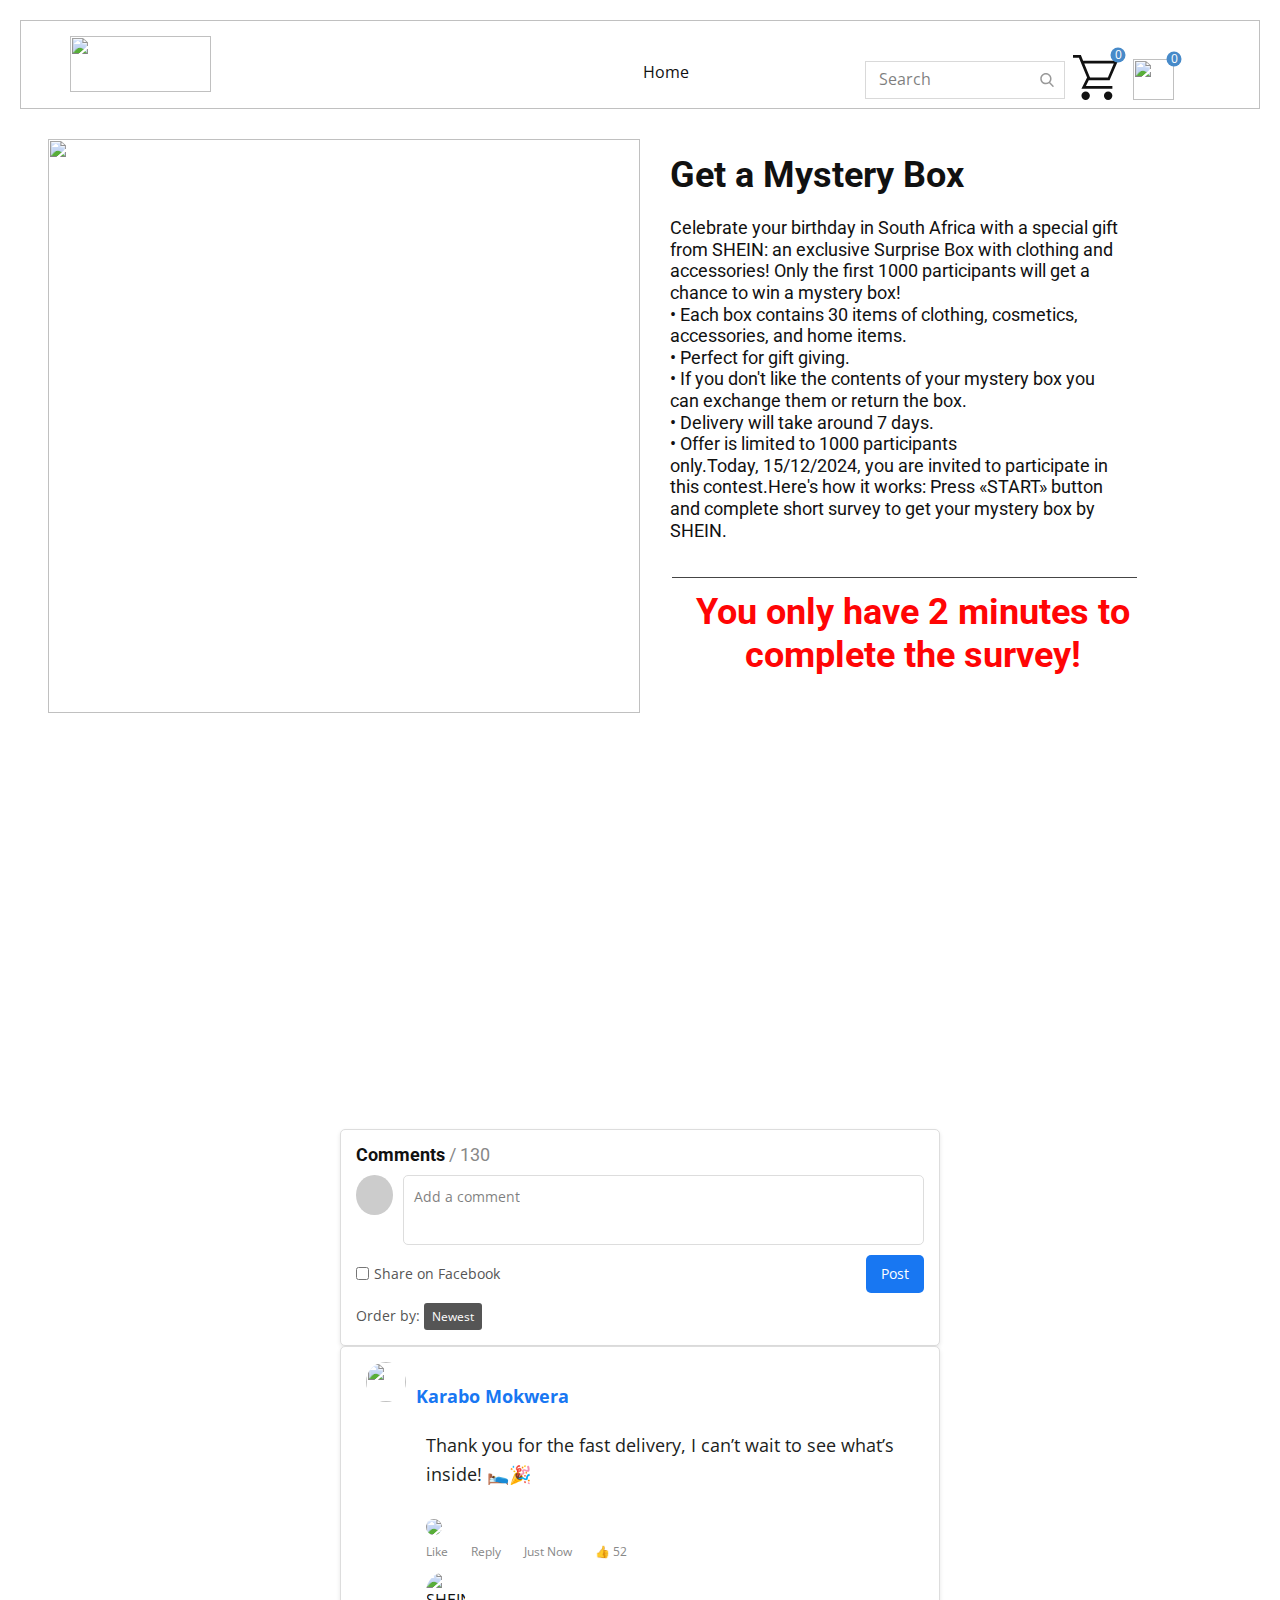
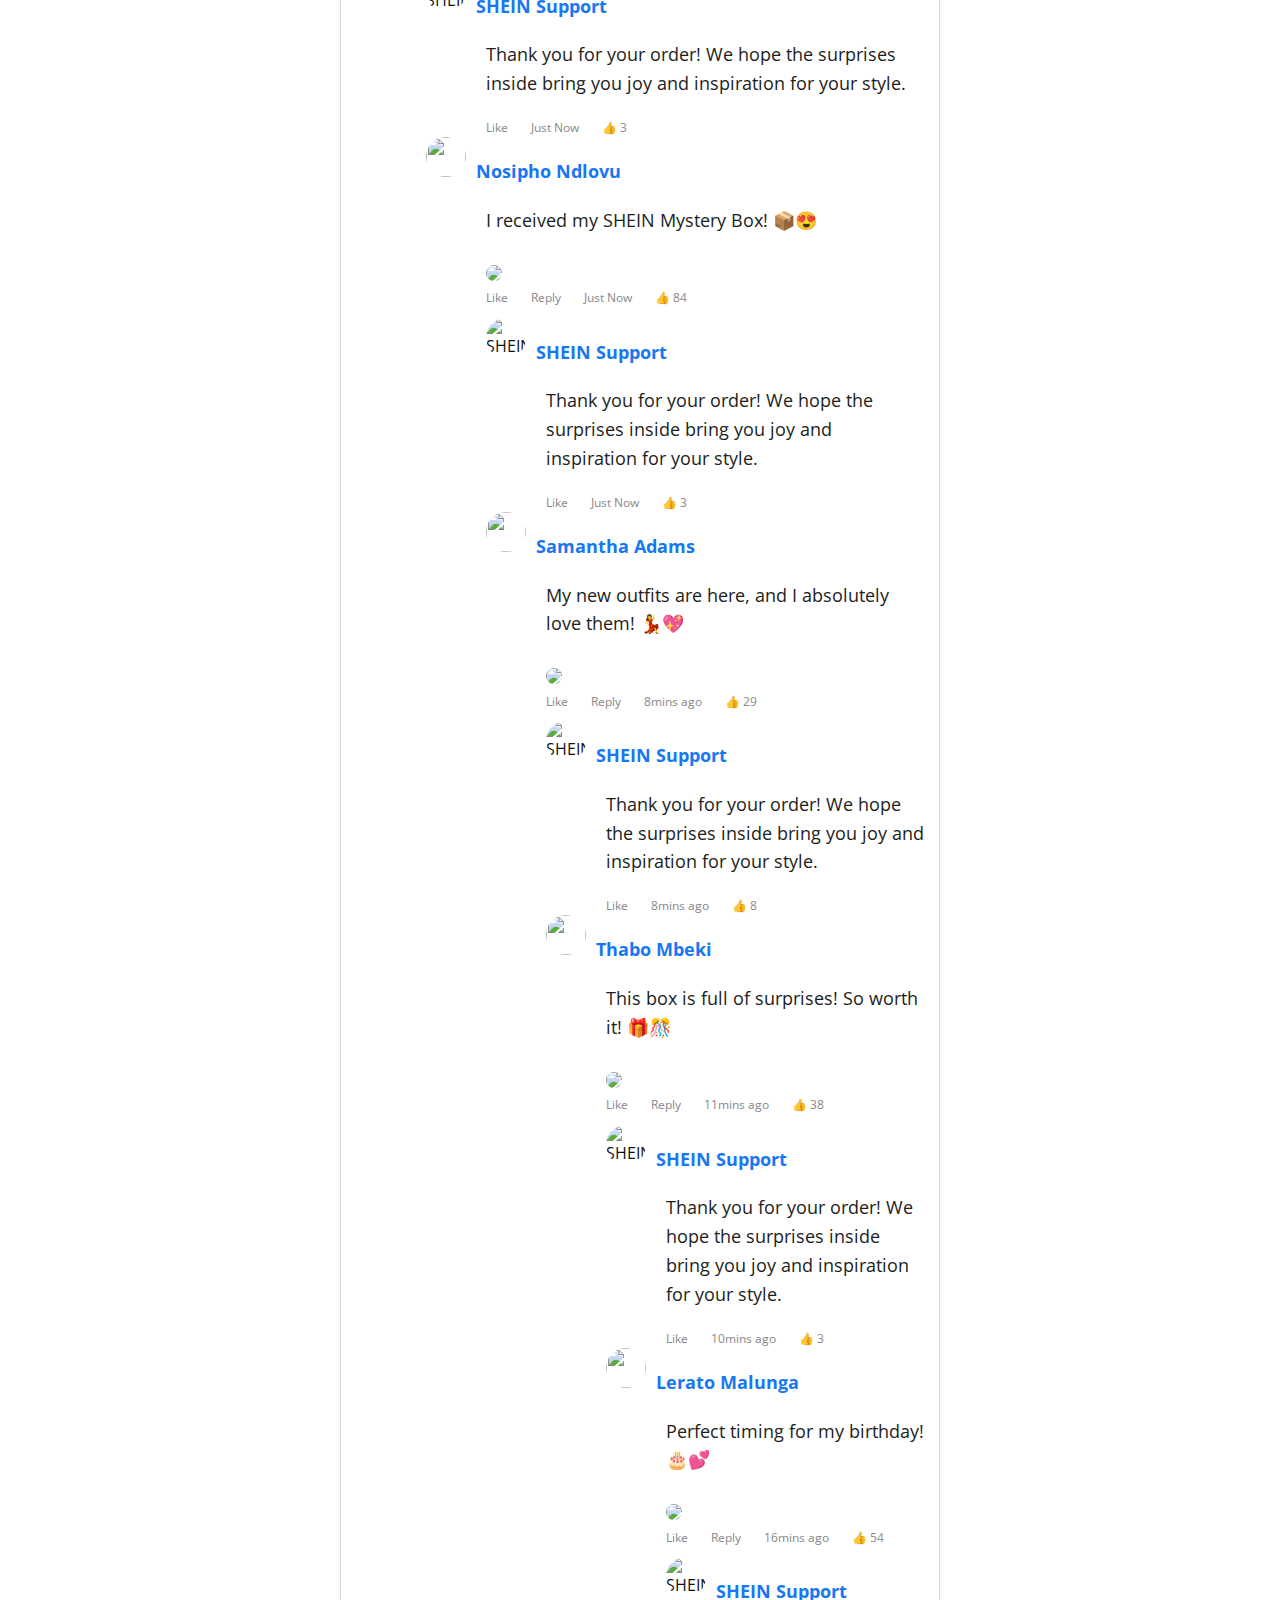
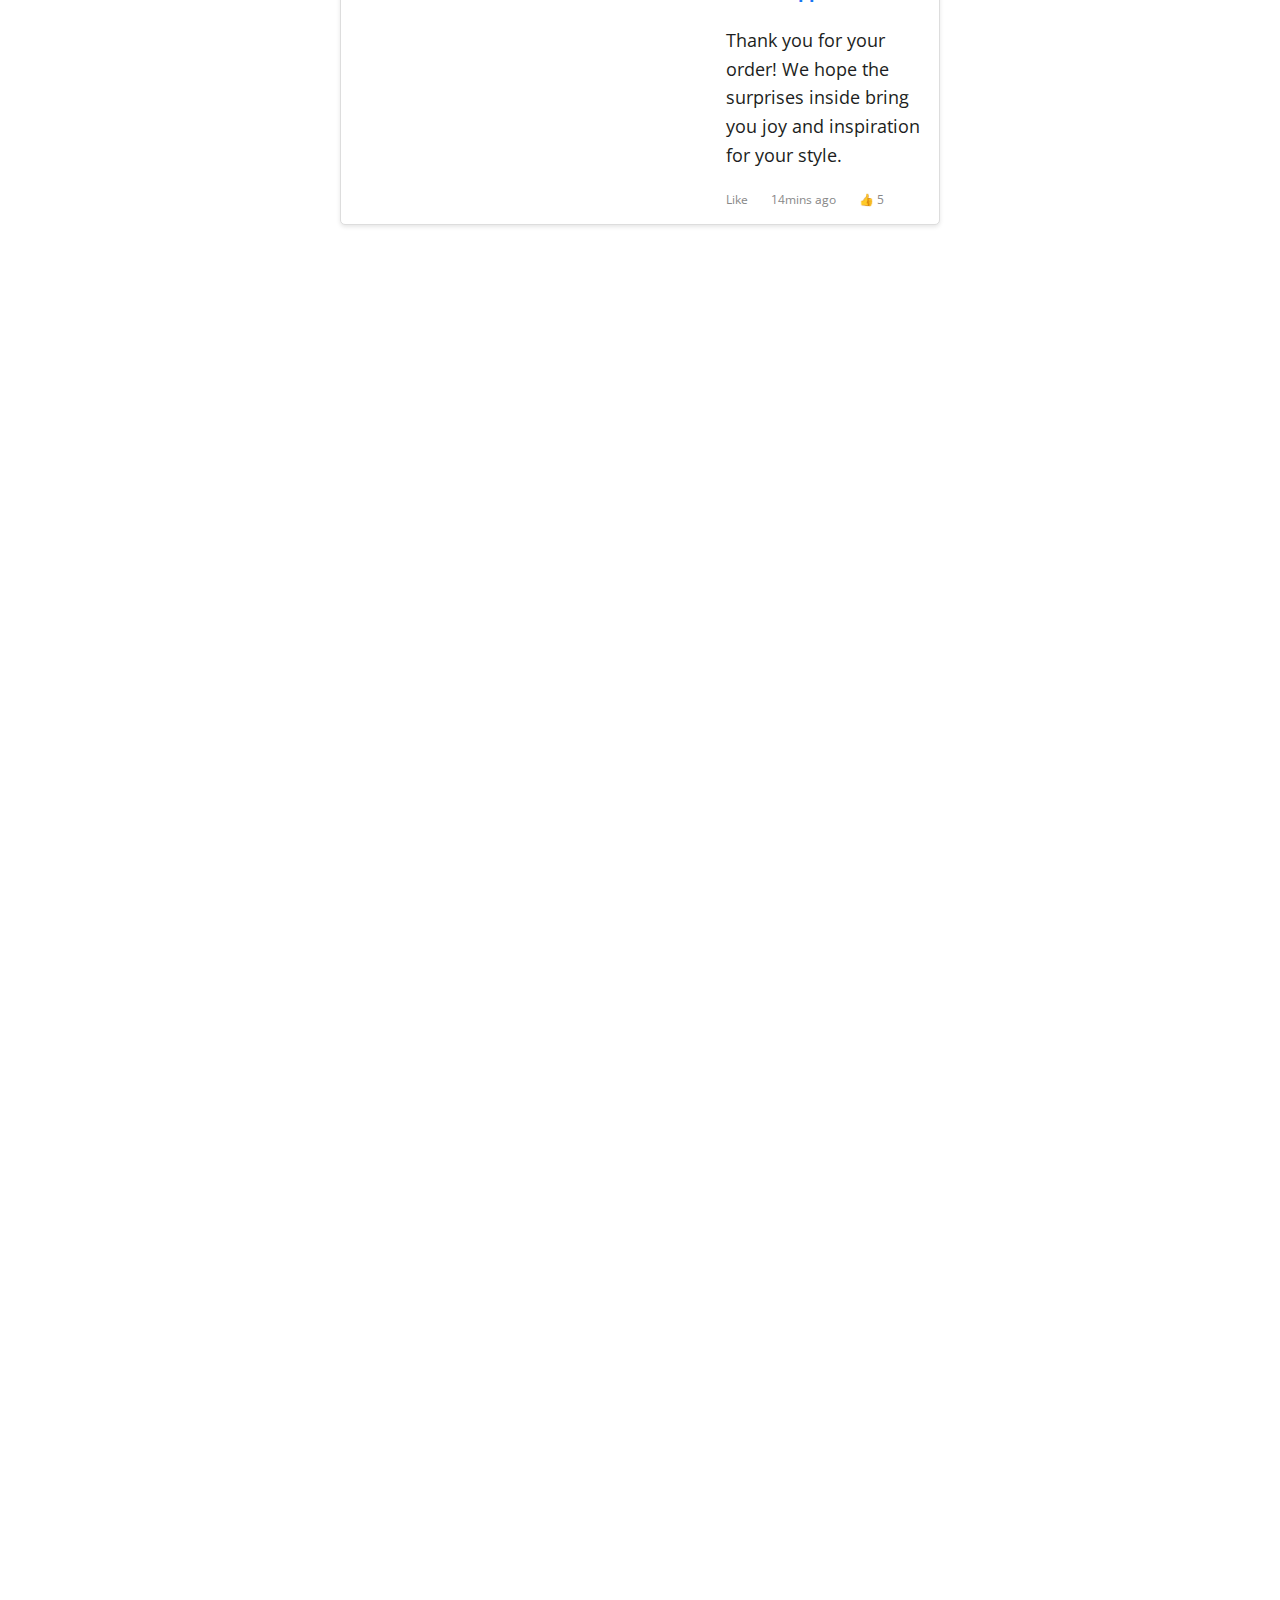
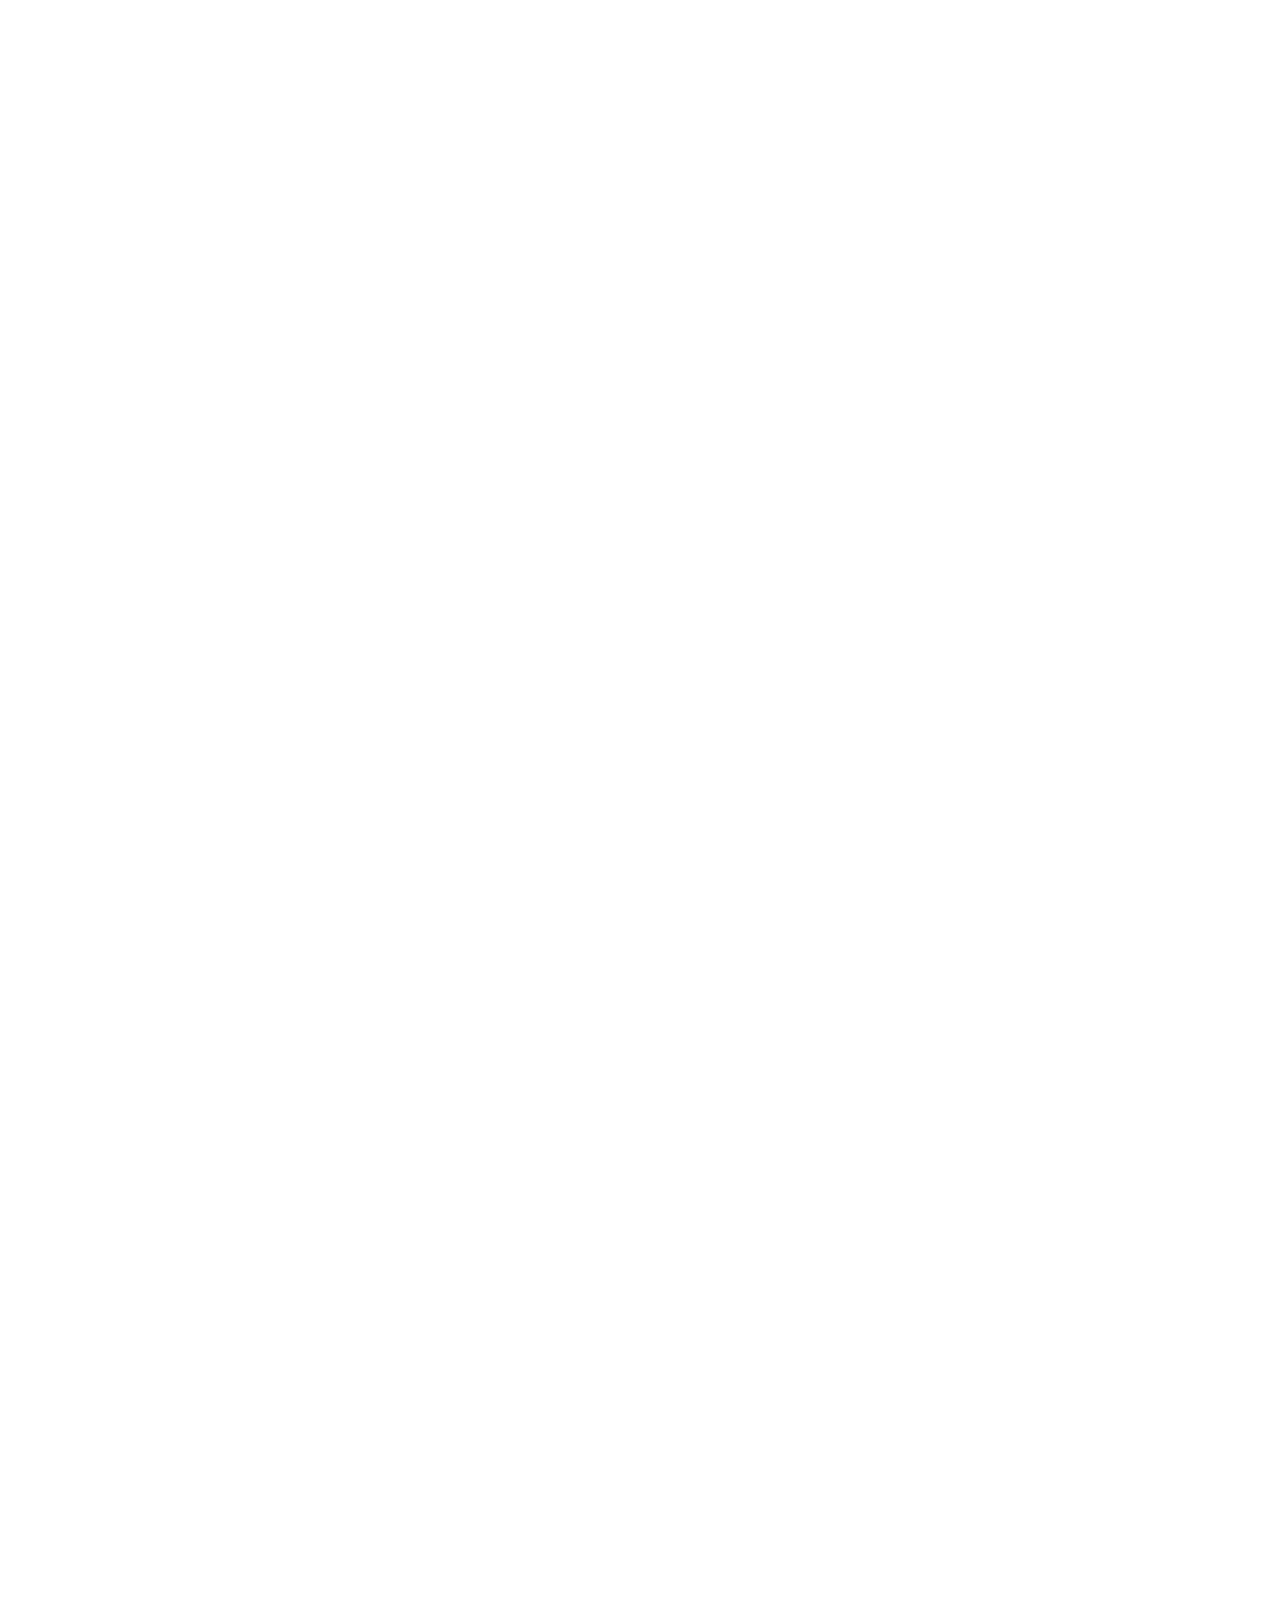
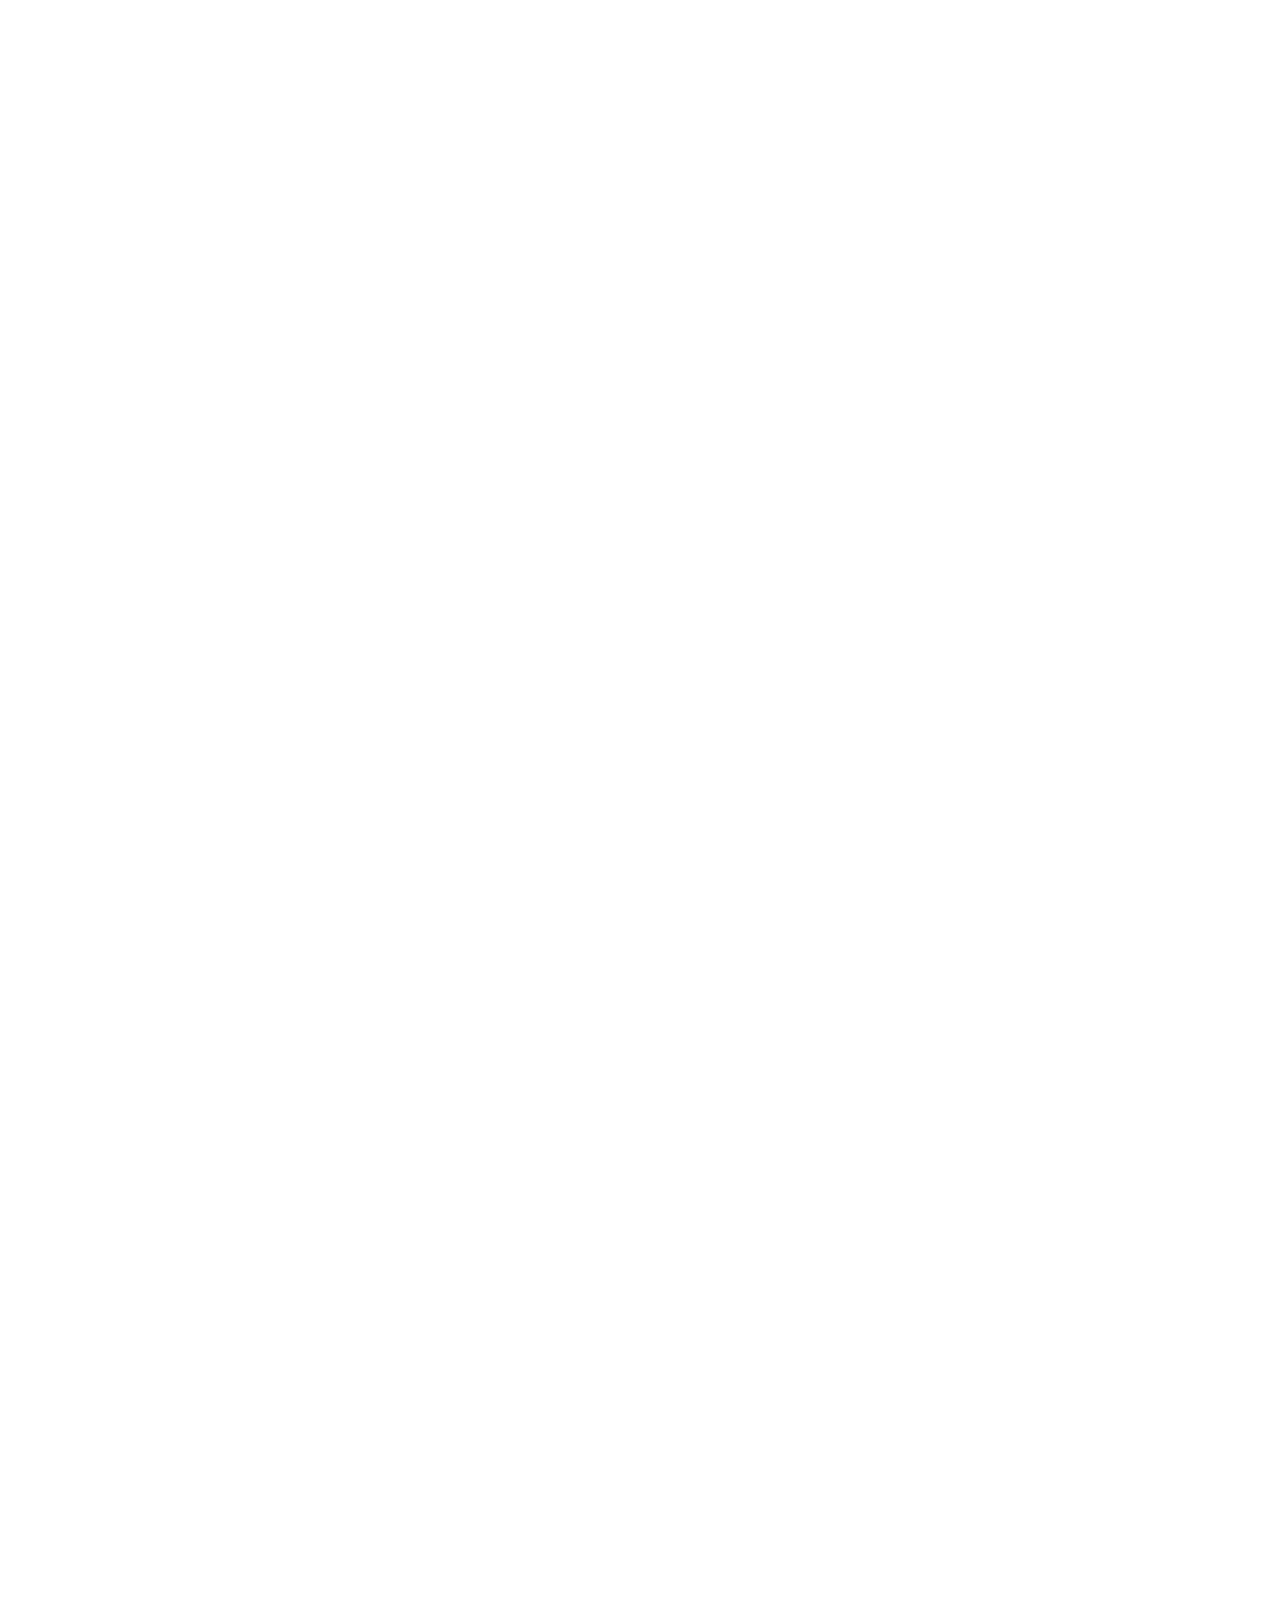
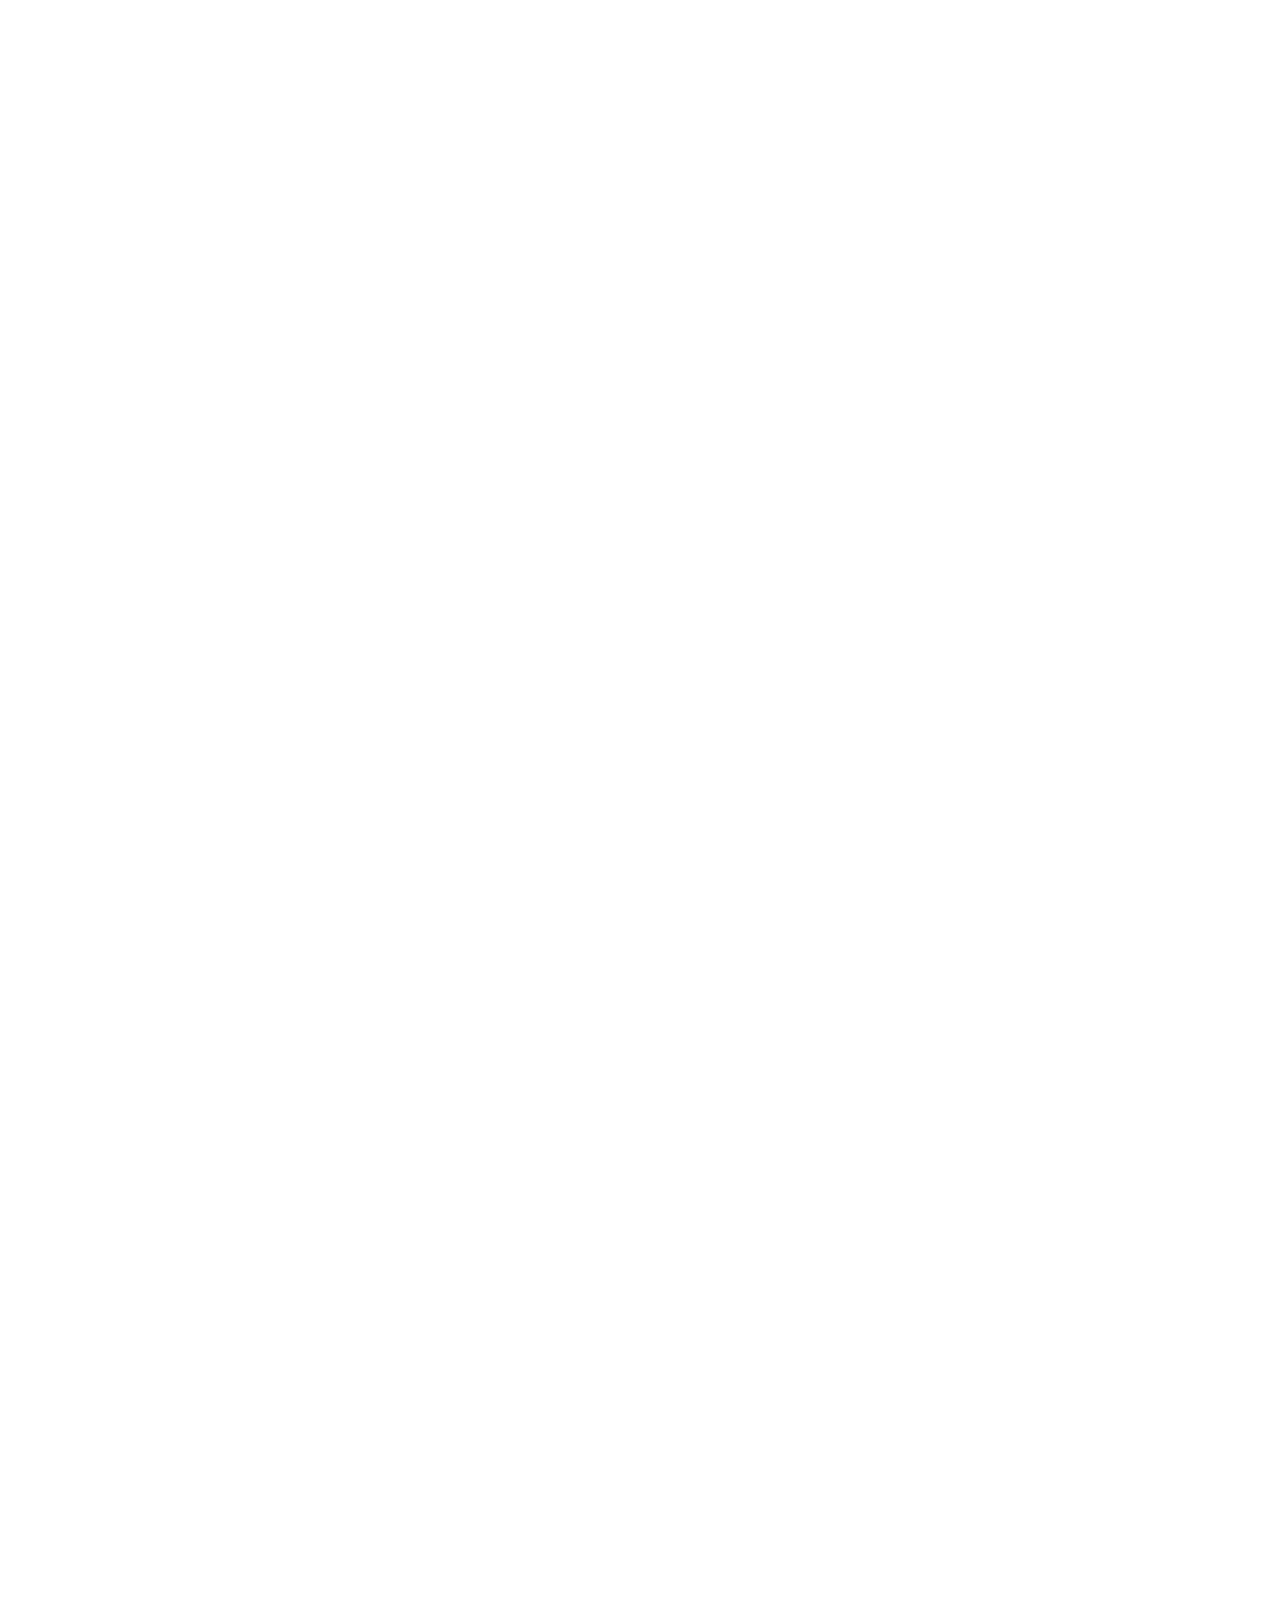
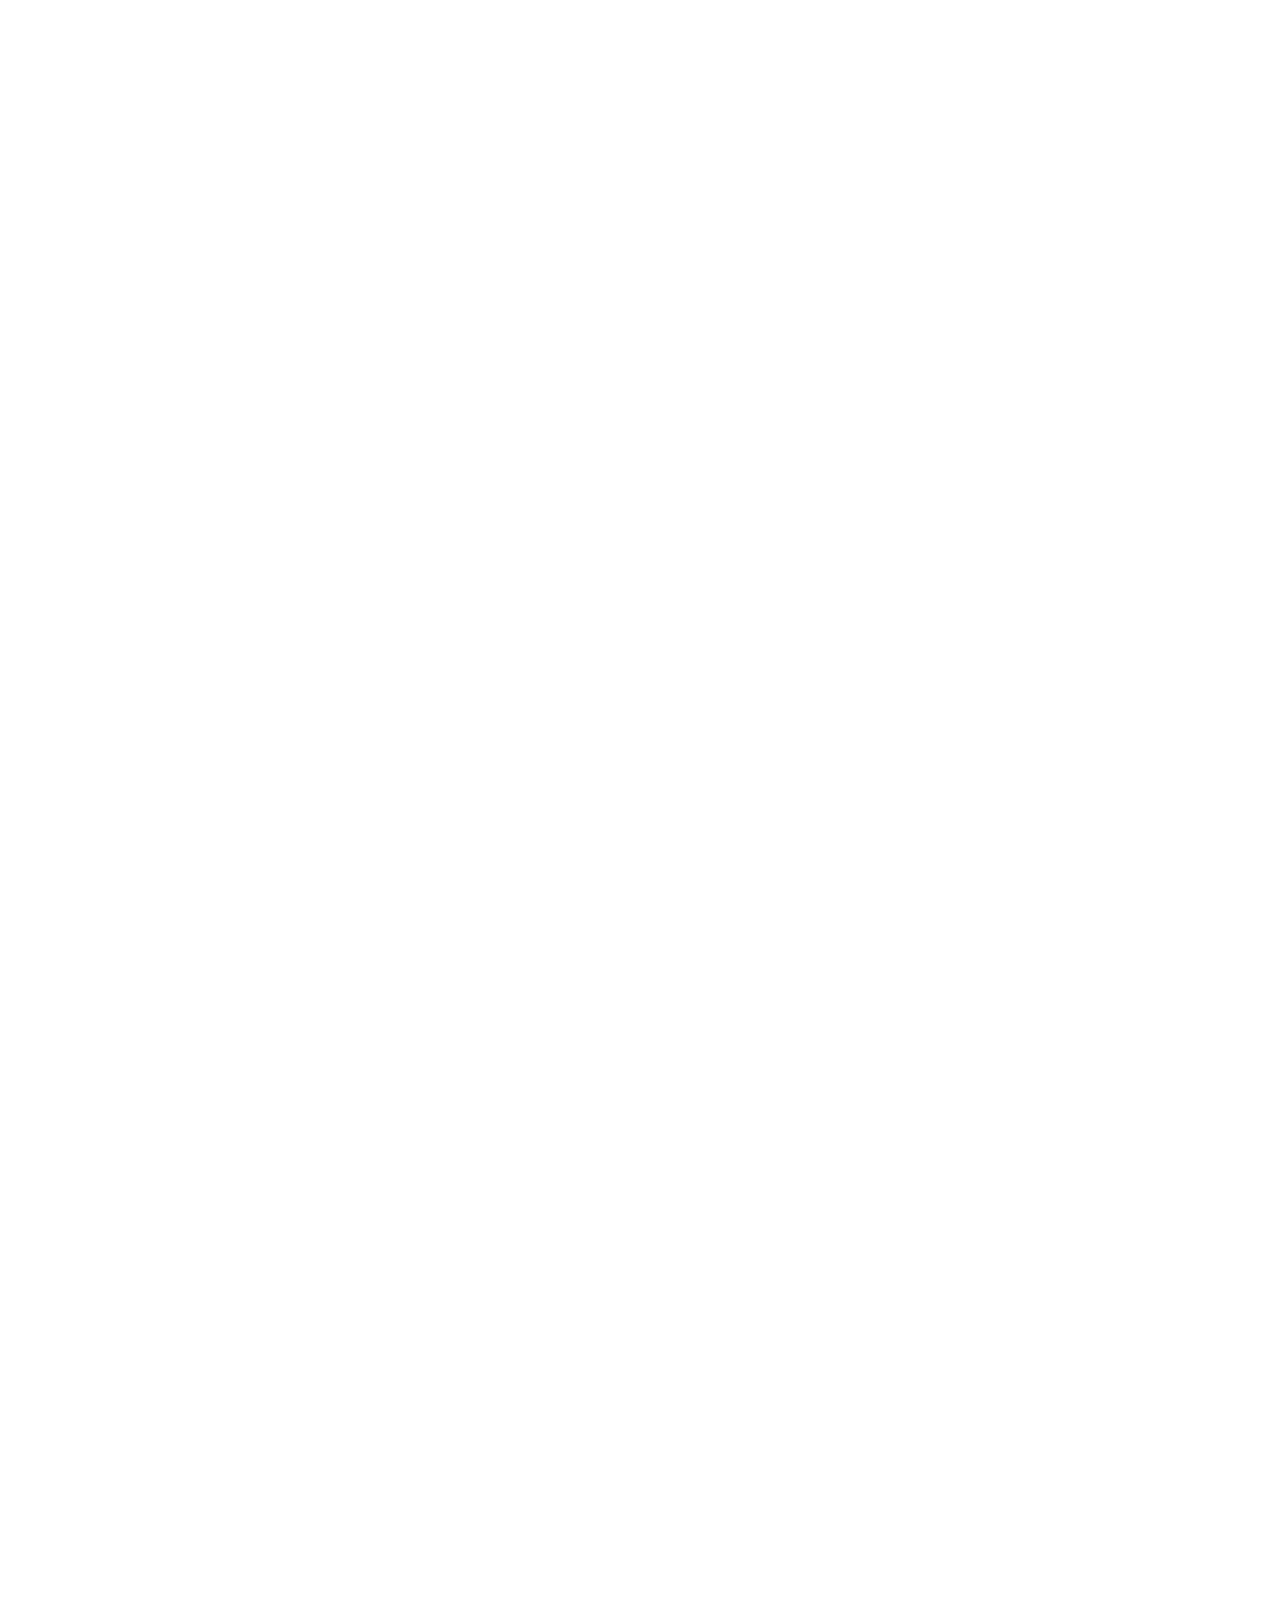
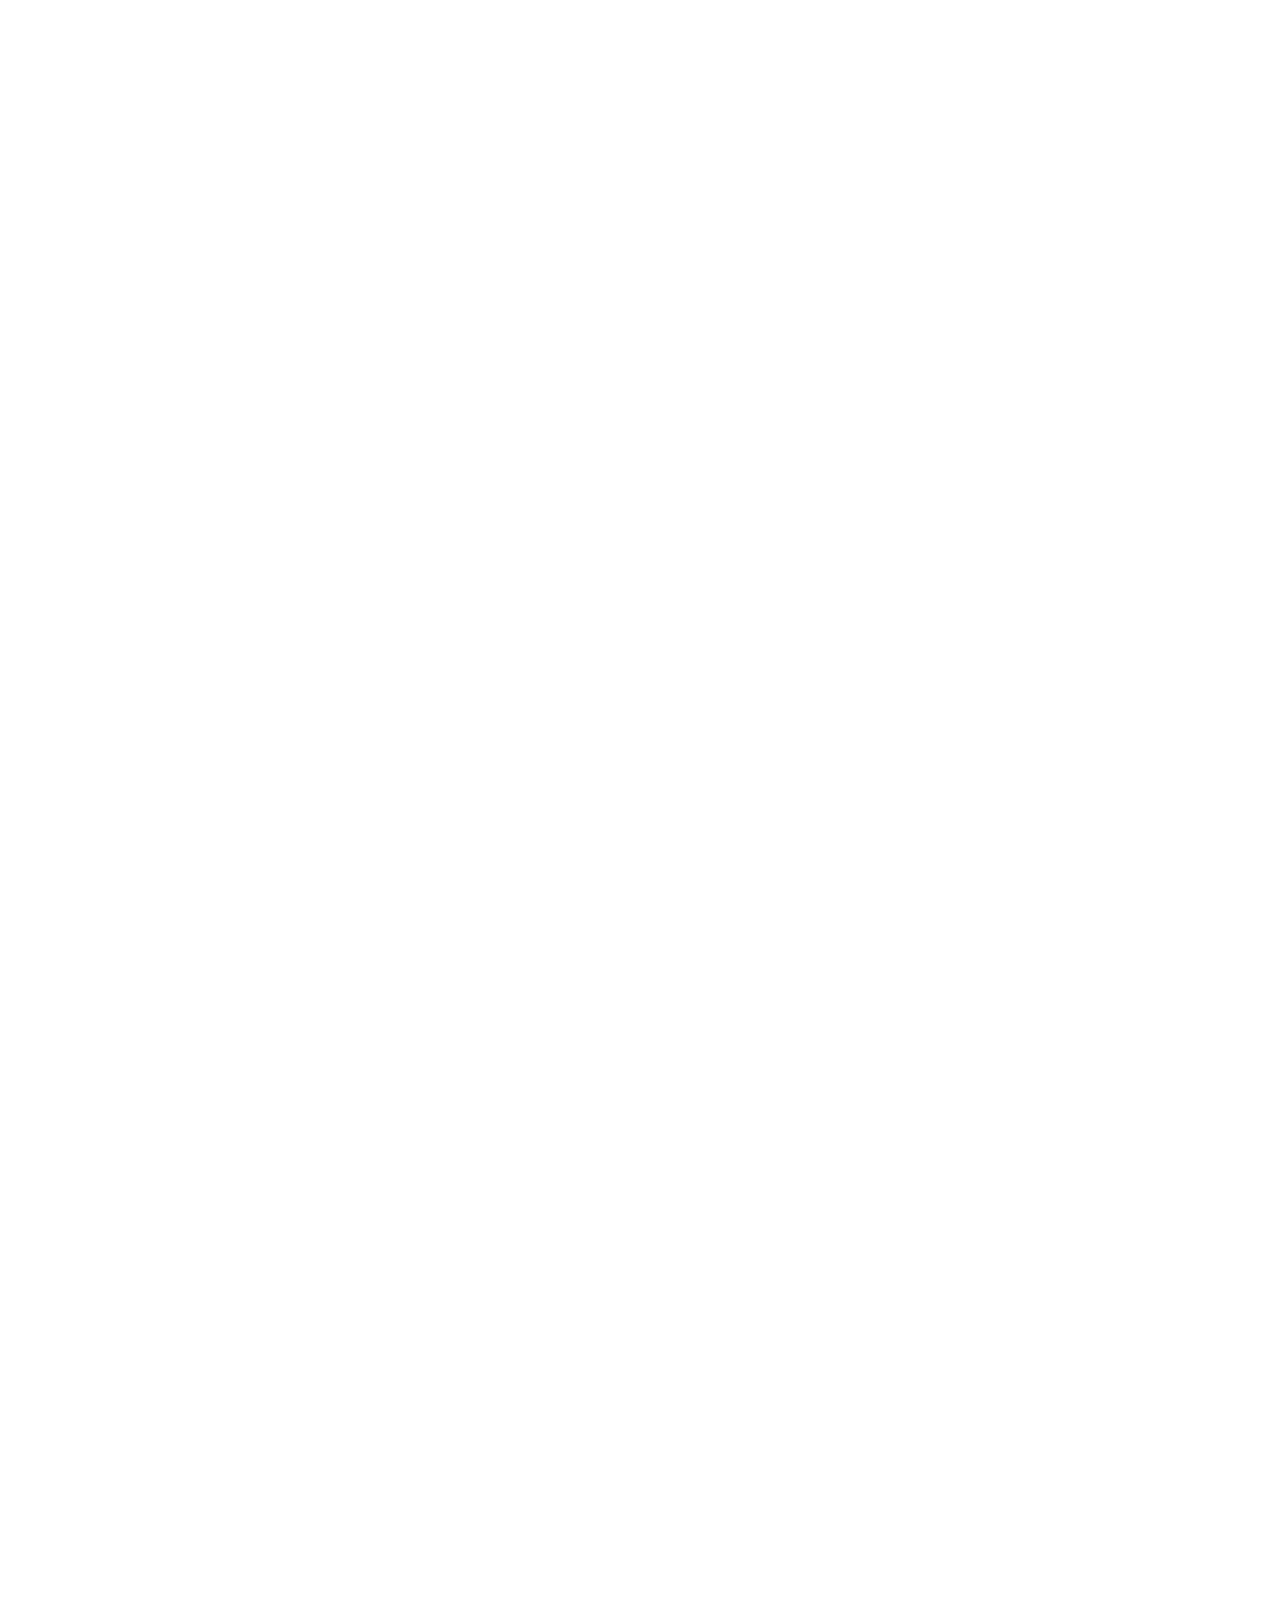
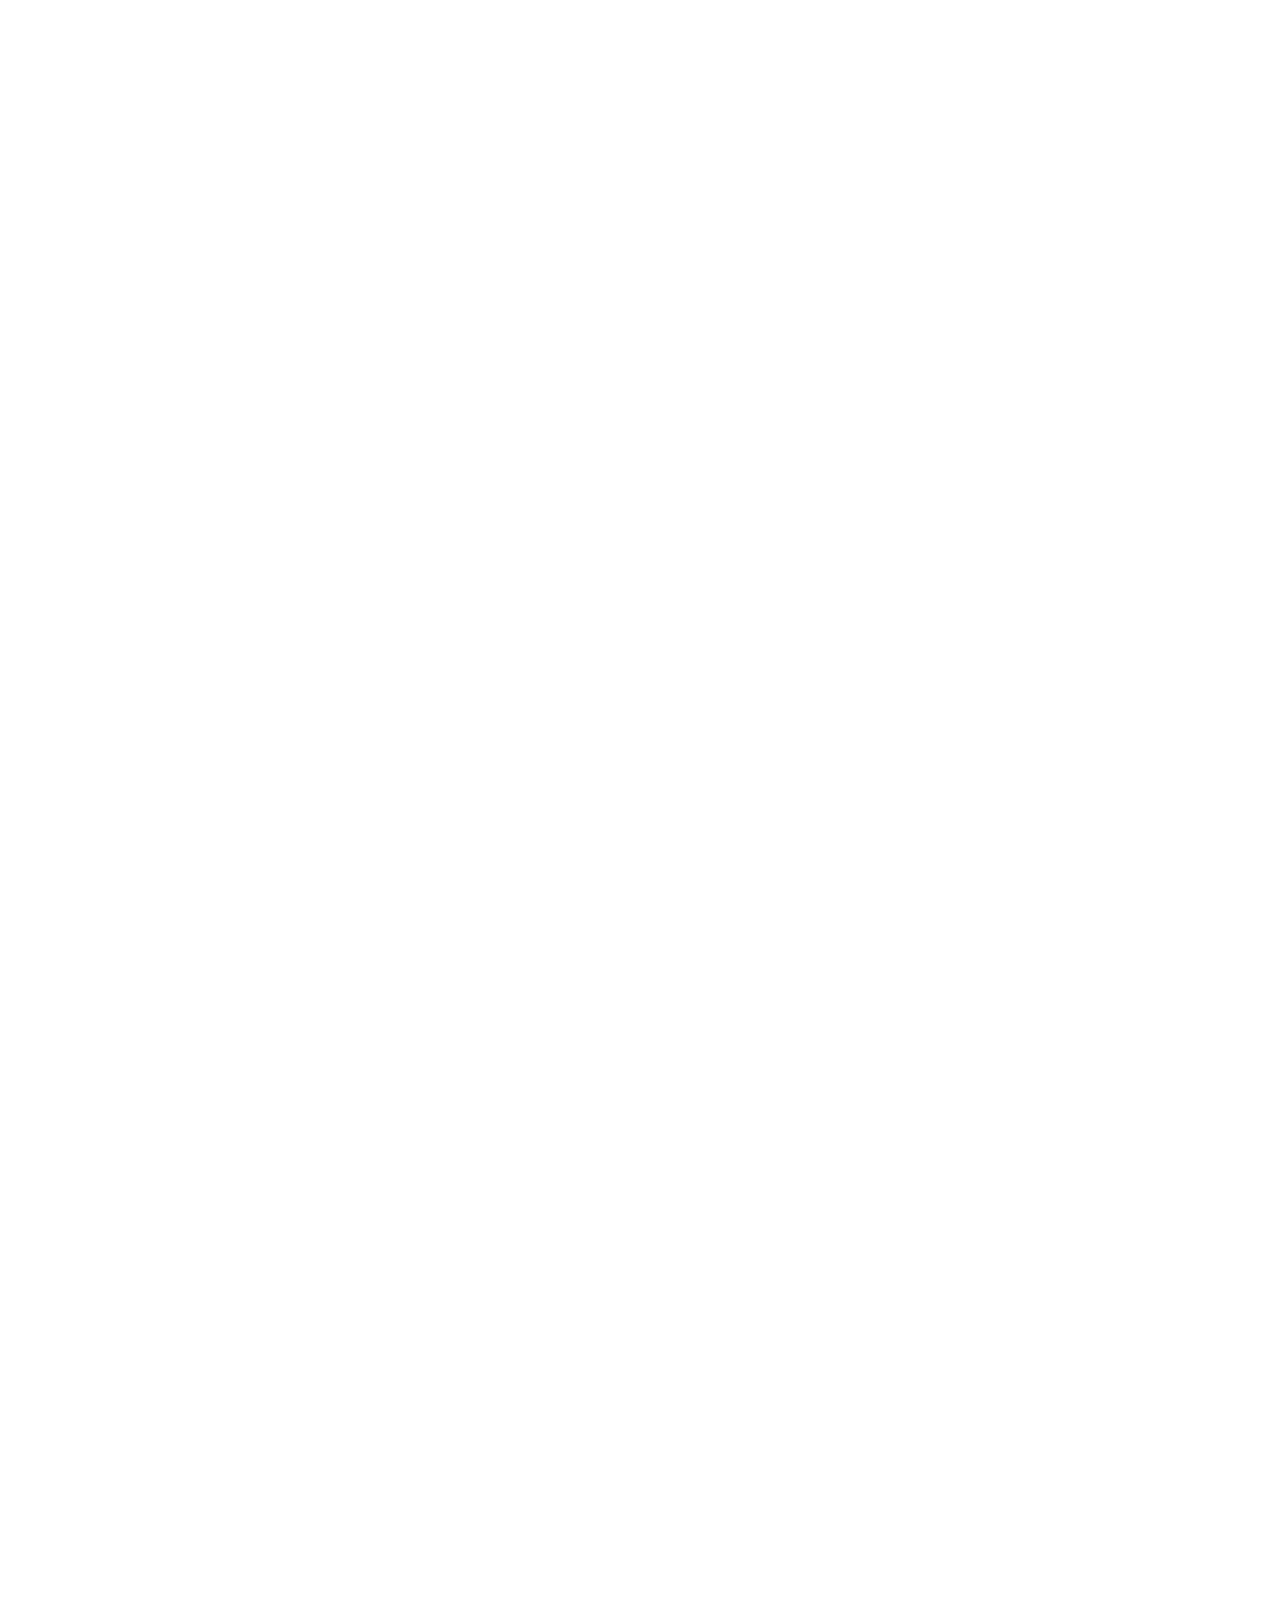
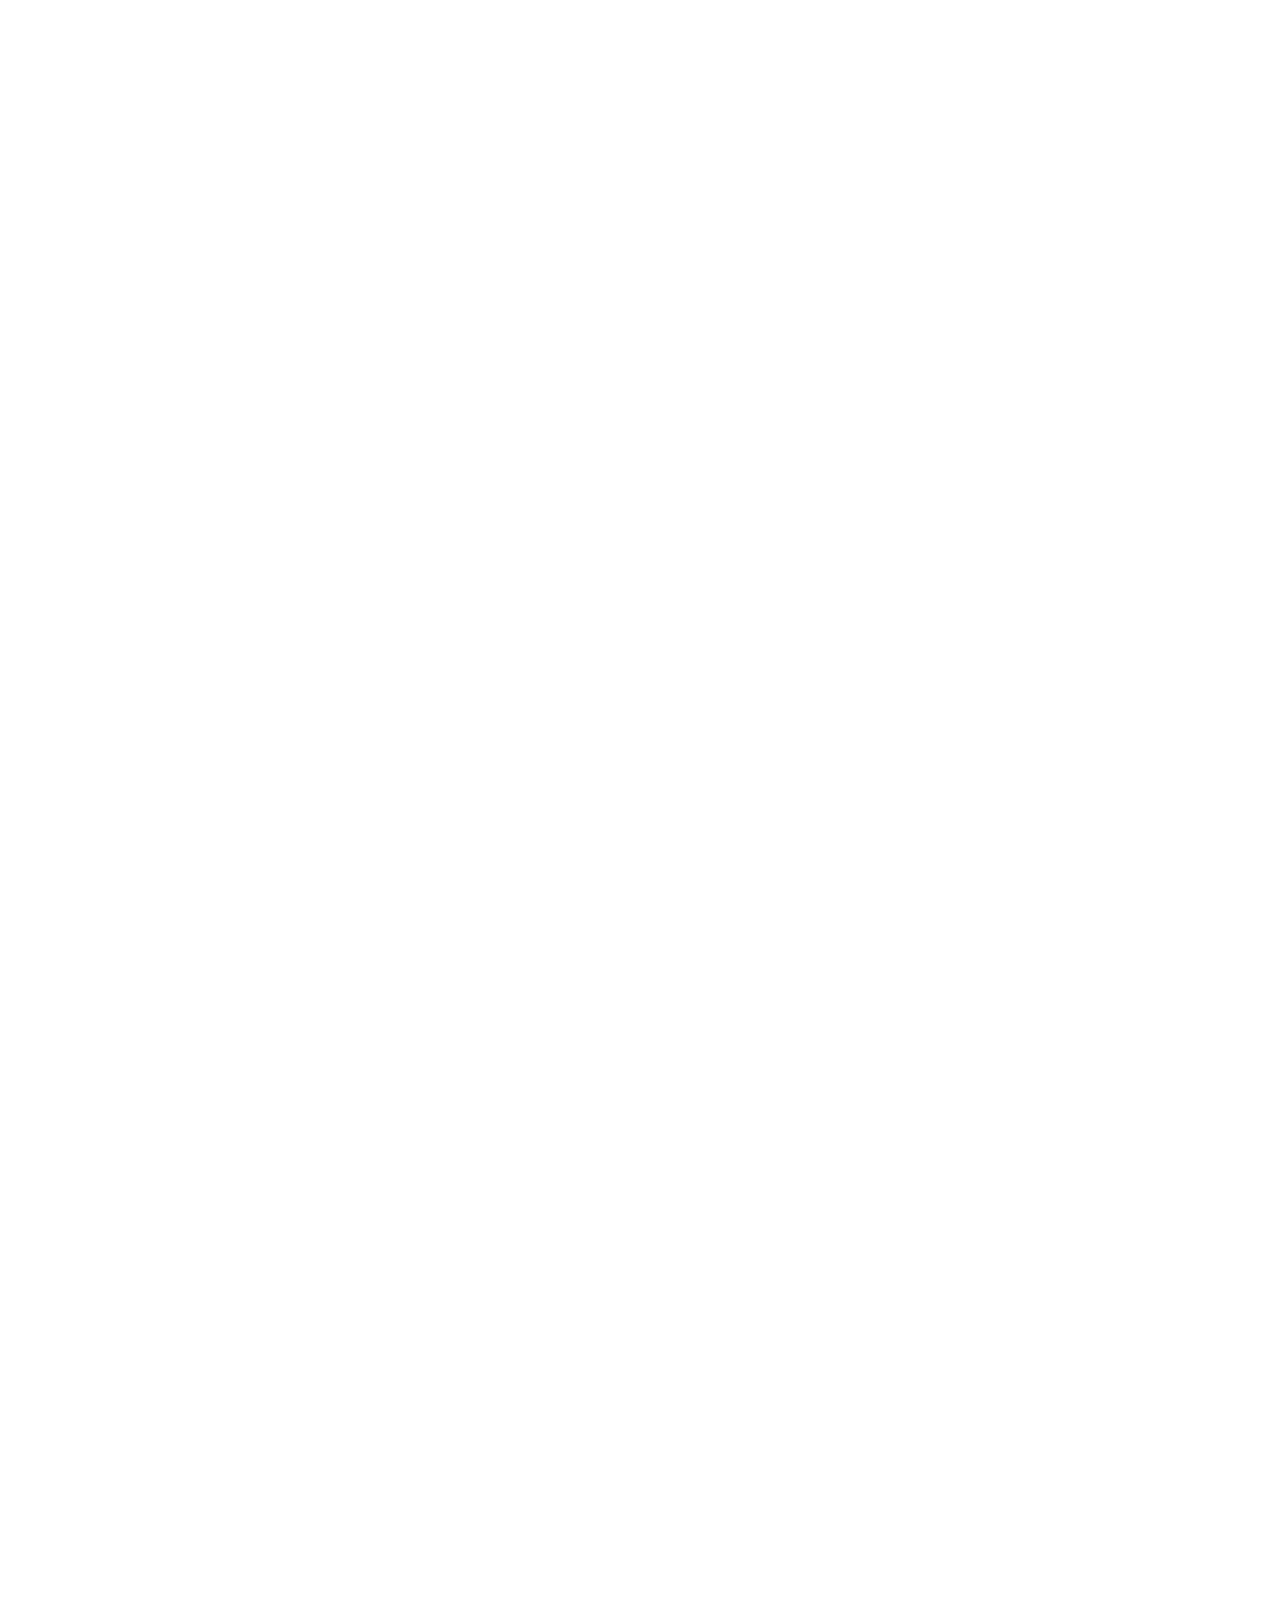
==== index.html @ 441a1591 "Add files via upload" ====
<!DOCTYPE html>
<html style="font-size: 16px;" lang="en"><head>
    <meta name="viewport" content="width=device-width, initial-scale=1.0">
    <meta charset="utf-8">
    <meta name="keywords" content="Get a Mystery Box">
    <meta name="description" content="">
    <title>shein</title>
    <link rel="stylesheet" href="nicepage.css" media="screen">
<link rel="stylesheet" href="index.css" media="screen">
    <script class="u-script" type="text/javascript" src="jquery-1.9.1.min.js" defer=""></script>
    <script class="u-script" type="text/javascript" src="nicepage.js" defer=""></script>
    <meta name="generator" content="Nicepage 7.1.1, nicepage.com">
    <link id="u-theme-google-font" rel="stylesheet" href="https://fonts.googleapis.com/css?family=Roboto:100,100i,300,300i,400,400i,500,500i,700,700i,900,900i|Open+Sans:300,300i,400,400i,500,500i,600,600i,700,700i,800,800i">
    
    
    
    
    
    <script type="application/ld+json">{
		"@context": "http://schema.org",
		"@type": "Organization",
		"name": "",
		"url": "/",
		"logo": "images/0x0.png"
}</script>
    <meta name="theme-color" content="#478ac9">
    <meta property="og:title" content="shein">
    <meta property="og:type" content="website">
    <link rel="canonical" href="/">
  <meta data-intl-tel-input-cdn-path="intlTelInput/"></head>
  <body data-home-page="https://website6408167.nicepage.io/shein.html?version=18693a12-324f-8586-152a-90649814cac6" data-home-page-title="shein" data-path-to-root="./" data-include-products="false" class="u-body u-xl-mode" data-lang="en"><header class="u-align-center-xs u-border-1 u-border-grey-25 u-clearfix u-header u-header" id="sec-850f"><div class="u-clearfix u-sheet u-sheet-1">
        <a href="#" class="u-image u-logo u-image-1" data-image-width="844" data-image-height="336">
          <img src="images/0x0.png" class="u-logo-image u-logo-image-1">
        </a>
        <form action="#" class="u-border-1 u-border-grey-15 u-search u-search-right u-search-1" data-search-token="no-license" data-href="search/search.html">
          <button class="u-search-button" type="submit">
            <span class="u-search-icon u-spacing-10 u-text-grey-40">
              <svg class="u-svg-link" preserveAspectRatio="xMidYMin slice" viewBox="0 0 56.966 56.966" style=""><use xmlns:xlink="http://www.w3.org/1999/xlink" xlink:href="#svg-b04b"></use></svg>
              <svg xmlns="http://www.w3.org/2000/svg" xmlns:xlink="http://www.w3.org/1999/xlink" version="1.1" id="svg-b04b" x="0px" y="0px" viewBox="0 0 56.966 56.966" style="enable-background:new 0 0 56.966 56.966;" xml:space="preserve" class="u-svg-content"><path d="M55.146,51.887L41.588,37.786c3.486-4.144,5.396-9.358,5.396-14.786c0-12.682-10.318-23-23-23s-23,10.318-23,23  s10.318,23,23,23c4.761,0,9.298-1.436,13.177-4.162l13.661,14.208c0.571,0.593,1.339,0.92,2.162,0.92  c0.779,0,1.518-0.297,2.079-0.837C56.255,54.982,56.293,53.08,55.146,51.887z M23.984,6c9.374,0,17,7.626,17,17s-7.626,17-17,17  s-17-7.626-17-17S14.61,6,23.984,6z"></path><g></g><g></g><g></g><g></g><g></g><g></g><g></g><g></g><g></g><g></g><g></g><g></g><g></g><g></g><g></g></svg>
            </span>
          </button>
          <input class="u-search-input" type="search" name="search" value="" placeholder="Search">
        </form>
        <nav class="u-align-left u-font-size-14 u-menu u-menu-one-level u-nav-spacing-25 u-offcanvas u-menu-1">
          <div class="menu-collapse">
            <a class="u-button-style u-hamburger-link u-nav-link u-hamburger-link-1" href="#">
              <svg class="u-svg-link" preserveAspectRatio="xMidYMin slice" viewBox="0 0 302 302" style=""><use xmlns:xlink="http://www.w3.org/1999/xlink" xlink:href="#svg-7b92"></use></svg>
              <svg xmlns="http://www.w3.org/2000/svg" xmlns:xlink="http://www.w3.org/1999/xlink" version="1.1" id="svg-7b92" x="0px" y="0px" viewBox="0 0 302 302" style="enable-background:new 0 0 302 302;" xml:space="preserve" class="u-svg-content"><g><rect y="36" width="302" height="30"></rect><rect y="236" width="302" height="30"></rect><rect y="136" width="302" height="30"></rect>
</g><g></g><g></g><g></g><g></g><g></g><g></g><g></g><g></g><g></g><g></g><g></g><g></g><g></g><g></g><g></g></svg>
            </a>
          </div>
          <div class="u-custom-menu u-nav-container">
            <ul class="u-nav u-unstyled u-nav-1"><li class="u-nav-item"><a class="u-button-style u-nav-link u-text-active-palette-1-base u-text-hover-palette-2-base" href="#" style="padding: 10px 20px;">Home</a>
</li></ul>
          </div>
          <div class="u-custom-menu u-nav-container-collapse">
            <div class="u-align-center u-black u-container-align-center u-container-style u-inner-container-layout u-opacity u-opacity-95 u-sidenav">
              <div class="u-inner-container-layout u-sidenav-overflow">
                <div class="u-menu-close"></div>
                <ul class="u-align-center u-nav u-popupmenu-items u-unstyled u-nav-2"><li class="u-nav-item"><a class="u-button-style u-nav-link" href="#">Home</a>
</li></ul>
              </div>
            </div>
            <div class="u-black u-menu-overlay u-opacity u-opacity-70"></div>
          </div>
        </nav><!--shopping_cart-->
        <a class="u-shopping-cart u-shopping-cart-1" href="#sec-a38c">
          <span class="u-icon u-shopping-cart-icon u-icon-1">
            <svg class="u-svg-link" preserveAspectRatio="xMidYMin slice" viewBox="0 0 16 16" style=""><use xlink:href="#svg-748d"></use></svg>
            <svg class="u-svg-content" viewBox="0 0 16 16" x="0px" y="0px" id="svg-748d"><path d="M14.5,3l-2.1,5H6.1L5.9,7.6L4,3H14.5 M0,0v1h2.1L5,8l-2,4h11v-1H4.6l1-2H13l3-7H3.6L2.8,0H0z M12.5,13
	c-0.8,0-1.5,0.7-1.5,1.5s0.7,1.5,1.5,1.5s1.5-0.7,1.5-1.5S13.3,13,12.5,13L12.5,13z M4.5,13C3.7,13,3,13.7,3,14.5S3.7,16,4.5,16
	S6,15.3,6,14.5S5.3,13,4.5,13L4.5,13z"></path></svg>
            <span class="u-icon-circle u-palette-1-base u-shopping-cart-count" style="font-size: 0.75rem;"><!--shopping_cart_count-->0<!--/shopping_cart_count--></span>
          </span>
        </a><!--/shopping_cart--><!--shopping_cart-->
        <a class="u-shopping-cart u-shopping-cart-2" href="#sec-a38c">
          <span class="u-file-icon u-icon u-shopping-cart-icon u-icon-2">
            <img src="images/1077114.png" alt="">
            <span class="u-icon-circle u-palette-1-base u-shopping-cart-count" style="font-size: 0.75rem;"><!--shopping_cart_count-->0<!--/shopping_cart_count--></span>
          </span>
        </a><!--/shopping_cart-->
      </div></header>
    <section class="u-clearfix u-valign-middle u-section-1" id="sec-e7a5">
      <div class="data-layout-selected u-clearfix u-expanded-width u-layout-wrap u-layout-wrap-1">
        <div class="u-layout">
          <div class="u-layout-row">
            <div class="u-container-style u-layout-cell u-size-30 u-layout-cell-1">
              <div class="u-container-layout u-container-layout-1">
                <img class="u-image u-image-default u-image-1" src="images/hg.png" alt="" data-image-width="636" data-image-height="586">
              </div>
            </div>
            <div class="u-container-style u-layout-cell u-size-30 u-layout-cell-2">
              <div class="u-container-layout u-container-layout-2">
                <h3 class="u-text u-text-default u-text-1"> Get a Mystery Box</h3>
                <h6 class="u-text u-text-default u-text-2"> Celebrate your birthday in South Africa with a special gift from SHEIN: an exclusive Surprise Box with clothing and accessories! Only the first 1000 participants will get a chance to win a mystery box!<br>• Each box contains 30 items of clothing, cosmetics, accessories, and home items.<br>• Perfect for gift giving.<br>• If you don't like the contents of your mystery box you can exchange them or return the box.<br>• Delivery will take around 7 days.<br>• Offer is limited to 1000 participants only.Today,&nbsp;15/12/2024, you are invited to participate in this contest.Here's how it works: Press «START» button and complete short survey to get your mystery box by SHEIN.<br>
                  <br>
                </h6>
                <div class="u-border-1 u-border-grey-dark-1 u-line u-line-horizontal u-line-1"></div>
                <h3 class="u-align-center u-text u-text-custom-color-1 u-text-3"> You only have 2 minutes to complete the survey!</h3>
              </div>
            </div>
          </div>
        </div>
      </div>
    </section>
    <section class="u-clearfix u-section-2" id="sec-5e77">
      <div class="u-clearfix u-sheet u-sheet-1"></div>
    </section>
    <section class="u-clearfix u-section-3" id="sec-6bb7">
      <div class="u-clearfix u-custom-html u-expanded-width u-custom-html-1">
        <meta charset="UTF-8">
        <meta name="viewport" content="width=device-width, initial-scale=1.0">
        <title></title>
        <style> body {
            font-family: Arial, sans-serif;
            background-color: #f0f2f5;
            margin: 0;
            padding: 0;
        }
        .comment-section {
            width: 600px; 
            margin-left: 10px;
            background: white;
            padding: 15px;
            border-radius: 8px;
            box-shadow: 0px 4px 6px rgba(0, 0, 0, 0.1);
        }
        .comment {
            display: flex;
            align-items: left;
             margin-left: 10px;
        
        }
        .profile-img {
            width: 40px;
            height: 40px;
            border-radius: 70%;
            margin-right: 10px;
        }
        .user {
            font-weight: bold;
            color: #1877f2;
            margin: 0;
        }
        .content {
            margin: 8px 0 8px 0;
            color: #1c1e21;
            margin-top: 1px;
            margin-left: 10px;
        }
        .time, .actions {
            font-size: 12px;
            color: #65676b;
        }
        .actions span {
            cursor: pointer;
            margin-right: 10px;
             margin-left: 10px;
        }
        .actions span:hover {
            text-decoration: underline;
        }
        .likes {
            display: inline-flex;
            align-items: left;
            font-size: 12px;
            color: #65676b;
            margin-left: 10px;
        }
        .reply {
            margin-left: 10px;
            margin-top: 10px;
             margin-left: 10px;
        }
        .comment img.comment-img {
            width: 100%;
            max-width: 400px;
            border-radius: 8px;
            margin-top: 10px;
            margin-left: 10px
        } </style>
        <style> body {
        font-family: Arial, sans-serif;
        background-color: #f9f9f9;
        margin: 0;
        padding: 20px;
    }
    .comment-section {
        background-color: #fff;
        border: 1px solid #ddd;
        border-radius: 5px;
        max-width: 600px;
        margin: auto;
        padding: 15px;
        box-shadow: 0 2px 4px rgba(0, 0, 0, 0.1);
    }
    .comment-section h2 {
        font-size: 18px;
        font-weight: bold;
        margin: 0 0 10px;
    }
    .comment-section span {
        color: #888;
        font-weight: normal;
    }
    .add-comment {
        display: flex;
        align-items: flex-start;
        gap: 10px;
        margin-bottom: 10px;
    }
    .user-icon {
        width: 40px;
        height: 40px;
        border-radius: 50%;
        background-color: #ccc;
    }
    textarea {
        width: 100%;
        height: 70px;
        border: 1px solid #ddd;
        border-radius: 5px;
        padding: 10px;
        font-size: 14px;
        resize: none;
    }
    .comment-options {
        display: flex;
        justify-content: space-between;
        align-items: center;
        margin-bottom: 10px;
    }
    .comment-options label {
        font-size: 14px;
        color: #555;
        display: flex;
        align-items: center;
        gap: 5px;
    }
    button {
        background-color: #1877f2;
        color: #fff;
        border: none;
        border-radius: 5px;
        padding: 8px 15px;
        cursor: pointer;
        font-size: 14px;
    }
    button:hover {
        background-color: #145dbf;
    }
    .newest-btn {
        background-color: #555;
        color: #fff;
        font-size: 12px;
        padding: 4px 8px;
        cursor: pointer;
        border-radius: 3px;
    }
    .order-comments {
        margin-top: 10px;
        color: #555;
        font-size: 14px;
    }
    #adminNotification {
        color: green;
        font-size: 14px;
        margin-top: 10px;
        text-align: center;
    } </style>
        <div class="comment-section">
          <h2>Comments <span>/ 130</span>
          </h2>
          <div class="add-comment">
            <div class="user-icon"></div>
            <textarea id="commentInput" placeholder="Add a comment"></textarea>
          </div>
          <div class="comment-options">
            <label>
              <input type="checkbox" id="shareToFacebook"> Share on Facebook 
            </label>
            <button id="postComment">Post</button>
          </div>
          <div class="order-comments"> Order by: <button class="newest-btn">Newest</button>
          </div>
          <p id="adminNotification" style="display: none;">Notification sent to admin.</p>
        </div>
        <div class="comment-section"><!-- First Comment -->
          <div class="comment">
            <img class="profile-img" src="https://big24promo.github.io/Shein/images/istockphoto-1280113805-612x612.jpg">
            <div class="comment-content">
              <p class="user">Karabo Mokwera</p>
              <p class="content">Thank you for the fast delivery, I can’t wait to see what’s inside! 🛌🎉</p>
              <img class="comment-img" src="https://big24promo.github.io/Shein/images/rfg.png">
              <div class="actions">
                <span>Like</span>
                <span>Reply</span>
                <span class="time">Just Now</span>
                <span class="likes">👍 52</span>
              </div><!-- Reply -->
              <div class="comment reply">
                <img class="profile-img" src="https://big24promo.github.io/Shein/images/Shein-logo-e1624442495761%20(1).png" alt="SHEIN Support">
                <div class="comment-content">
                  <p class="user">SHEIN Support</p>
                  <p class="content">Thank you for your order! We hope the surprises inside bring you joy and inspiration for your style.</p>
                  <div class="actions">
                    <span>Like</span>
                    <span class="time">Just Now</span>
                    <span class="likes">👍 3</span>
                  </div>
                </div>
              </div><!-- Second Comment -->
              <div class="comment">
                <img class="profile-img" src="https://big24promo.github.io/Shein/images/iages.jpg">
                <div class="comment-content">
                  <p class="user">Nosipho Ndlovu</p>
                  <p class="content">I received my SHEIN Mystery Box! 📦😍</p>
                  <img class="comment-img" src="https://big24promo.github.io/Shein/images/rtghj.png">
                  <div class="actions">
                    <span>Like</span>
                    <span>Reply</span>
                    <span class="time">Just Now</span>
                    <span class="likes">👍 84</span>
                  </div><!-- Reply -->
                  <div class="comment reply">
                    <img class="profile-img" src="https://big24promo.github.io/Shein/images/Shein-logo-e1624442495761%20(1).png" alt="SHEIN Support">
                    <div class="comment-content">
                      <p class="user">SHEIN Support</p>
                      <p class="content">Thank you for your order! We hope the surprises inside bring you joy and inspiration for your style.</p>
                      <div class="actions">
                        <span>Like</span>
                        <span class="time">Just Now</span>
                        <span class="likes">👍 3</span>
                      </div>
                    </div>
                  </div><!-- third Comment -->
                  <div class="comment">
                    <img class="profile-img" src="https://big24promo.github.io/Shein/images/1-intro-photo-final.jpg">
                    <div class="comment-content">
                      <p class="user">Samantha Adams</p>
                      <p class="content">My new outfits are here, and I absolutely love them! 💃💖</p>
                      <img class="comment-img" src="https://big24promo.github.io/Shein/images/fbdf.png">
                      <div class="actions">
                        <span>Like</span>
                        <span>Reply</span>
                        <span class="time">8mins ago</span>
                        <span class="likes">👍 29</span>
                      </div><!-- Reply -->
                      <div class="comment reply">
                        <img class="profile-img" src="https://big24promo.github.io/Shein/images/Shein-logo-e1624442495761%20(1).png" alt="SHEIN Support">
                        <div class="comment-content">
                          <p class="user">SHEIN Support</p>
                          <p class="content">Thank you for your order! We hope the surprises inside bring you joy and inspiration for your style.</p>
                          <div class="actions">
                            <span>Like</span>
                            <span class="time">8mins ago</span>
                            <span class="likes">👍 8</span>
                          </div>
                        </div>
                      </div>
                      <div class="comment">
                        <img class="profile-img" src="https://big24promo.github.io/Shein/images/Perfocal_17-11-2019_TYWFAQ_100_standard-3.jpg">
                        <div class="comment-content">
                          <p class="user">Thabo Mbeki</p>
                          <p class="content">This box is full of surprises! So worth it! 🎁🎊</p>
                          <img class="comment-img" src="https://big24promo.github.io/Shein/images/saea.png">
                          <div class="actions">
                            <span>Like</span>
                            <span>Reply</span>
                            <span class="time">11mins ago</span>
                            <span class="likes">👍 38</span>
                          </div><!-- Reply -->
                          <div class="comment reply">
                            <img class="profile-img" src="https://big24promo.github.io/Shein/images/Shein-logo-e1624442495761%20(1).png" alt="SHEIN Support">
                            <div class="comment-content">
                              <p class="user">SHEIN Support</p>
                              <p class="content">Thank you for your order! We hope the surprises inside bring you joy and inspiration for your style.</p>
                              <div class="actions">
                                <span>Like</span>
                                <span class="time">10mins ago</span>
                                <span class="likes">👍 3</span>
                              </div>
                            </div>
                          </div>
                          <div class="comment">
                            <img class="profile-img" src="https://big24promo.github.io/Shein/images/istockphoto-1386479313-612x612.jpg">
                            <div class="comment-content">
                              <p class="user">Lerato Malunga</p>
                              <p class="content">Perfect timing for my birthday! 🎂💕</p>
                              <img class="comment-img" src="https://big24promo.github.io/Shein/images/wrety.png">
                              <div class="actions">
                                <span>Like</span>
                                <span>Reply</span>
                                <span class="time">16mins ago</span>
                                <span class="likes">👍 54</span>
                              </div><!-- Reply -->
                              <div class="comment reply">
                                <img class="profile-img" src="https://big24promo.github.io/Shein/images/Shein-logo-e1624442495761%20(1).png" alt="SHEIN Support">
                                <div class="comment-content">
                                  <p class="user">SHEIN Support</p>
                                  <p class="content">Thank you for your order! We hope the surprises inside bring you joy and inspiration for your style.</p>
                                  <div class="actions">
                                    <span>Like</span>
                                    <span class="time">14mins ago</span>
                                    <span class="likes">👍 5</span>
                                  </div>
                                </div>
                              </div>
                            </div>
                          </div>
                        </div>
                      </div>
                    </div>
                  </div>
                </div>
              </div>
            </div>
          </div>
        </div>
      </div>
    </section>
    
    
    
    
    <section class="u-backlink u-clearfix u-grey-80">
      <p class="u-text">
        <span>This site was created with the </span>
        <a class="u-link" href="https://nicepage.com/" target="_blank" rel="nofollow">
          <span>Nicepage</span>
        </a>
      </p>
    </section>
  <section class="u-black u-clearfix u-container-style u-dialog-block u-opacity u-opacity-70 u-payment-dialog u-valign-middle u-dialog-section-6" id="sec-a38c">
      <div class="u-align-center u-container-style u-dialog u-radius-25 u-shape-round u-white u-dialog-1">
        <div class="u-container-layout u-valign-top u-container-layout-1">
          <h5 class="u-align-left u-text u-text-1">Buy Now</h5>
          <div class="u-expanded-width u-products u-products-1" data-site-sorting-prop="created" data-site-sorting-order="desc" data-items-per-page="1">
            <div class="u-list-control"></div>
            <div class="u-repeater u-repeater-1">
              <!--product_item--><div class="u-container-style u-products-item u-repeater-item">
                <div class="u-container-layout u-similar-container u-container-layout-2">
                  <h5 class="u-align-left u-product-control u-text u-text-2">
                    <a class="u-product-title-link" href="#">Product 1 Title</a>
                  </h5>
                  <div class="u-align-left u-product-control u-product-desc u-text u-text-3">
                    <p>Sample text. Lorem ipsum dolor sit amet, consectetur adipiscing elit nullam nunc justo sagittis suscipit ultrices.</p>
                  </div>
                  <div class="u-align-left u-product-control u-product-quantity u-product-quantity-1">
                    <div class="u-hidden u-quantity-label">Quantity</div>
                    <div class="u-border-1 u-border-grey-30 u-quantity-input u-radius-50">
                      <a class="disabled minus u-button-style u-quantity-button u-text-body-color">
                        <svg xmlns="http://www.w3.org/2000/svg" viewBox="0 0 16 16"><path d="m 4 8 h 8" fill="none" stroke="currentColor" stroke-width="1" fill-rule="evenodd"></path></svg>
                      </a>
                      <input class="u-input" type="text" value="1" pattern="[0-9]+">
                      <a class="plus u-button-style u-quantity-button u-text-body-color">
                        <svg xmlns="http://www.w3.org/2000/svg" viewBox="0 0 16 16"><path d="m 4 8 h 8 M 8 4 v 8" fill="none" stroke="currentColor" stroke-width="1" fill-rule="evenodd"></path></svg>
                      </a>
                    </div>
                  </div>
                  <div data-add-zero-cents="true" class="u-align-left u-product-control u-product-price u-product-price-1">
                    <div class="u-price-wrapper u-spacing-10">
                      <div class="u-old-price" style="text-decoration: line-through !important;">$20.00</div>
                      <div class="u-price" style="font-size: 1.25rem; font-weight: 700;">$17.00</div>
                    </div>
                  </div>
                </div>
              </div><!--/product_item-->
            </div>
            <div class="u-list-control"></div>
          </div>
          <div class="u-expanded-width u-payment-services u-tab-links-align-justify u-tab-payment u-tab-vertical u-tabs u-payment-services-1" data-payment-order-approved-message="Your order has been approved. Thank you!" data-payment-order-cancelled-message="Unable to process your order. Please try again later.">
            <ul class="u-tab-list u-unstyled" role="tablist"><li class="u-tab-item" role="presentation"><a class="active u-active-grey-10 u-button-style u-payment-paypal u-tab-link u-text-body-color" id="link-tab-9cb3" href="#tab-9cb3" role="tab" aria-controls="tab-9cb3" aria-selected="true"><input type="radio" class="u-field-input u-grey-15 u-radius-15" name="payment-group" checked="checked"><span>Paypal</span><svg class="u-svg-content" xmlns="http://www.w3.org/2000/svg" x="0px" y="0px"><path fill="#009EE3" d="M11,5.9H18c3.8,0,5.2,1.9,4.9,4.7c-0.3,4.7-3.2,7.2-6.9,7.2h-1.9c-0.5,0-0.8,0.3-0.9,1.3l-0.8,4.3
  c-0.1,0.3-0.2,0.5-0.5,0.6H7.6c-0.4,0-0.5-0.3-0.4-1l2.6-16C9.9,6.3,10.2,5.9,11,5.9z"></path><path fill="#113984" d="M6.7,0h7.1c2,0,4.3,0.1,5.9,1.5c1.1,0.9,1.6,2.4,1.5,4c-0.4,5.4-3.7,8.5-8,8.5H9.6c-0.6,0-0.9,0.4-1.2,1.5
  l-0.9,5.1C7.4,21,7.3,21.3,7,21.3H2.6C2,21.3,1.9,21,2,20.1L5.2,1.3C5.3,0.4,5.7,0,6.7,0z"></path><path fill="#172C70" d="M8.6,14.8l1.3-7.9c0.1-0.7,0.5-1,1.3-1h7.1c1.2,0,2.1,0.2,2.8,0.5c-0.7,4.8-3.8,7.5-7.9,7.5H9.6
  C9.1,13.9,8.8,14.1,8.6,14.8z"></path></svg>
</a>
</li><li class="u-tab-item" role="presentation"><a class="u-active-grey-10 u-button-style u-payment-stripe u-tab-link u-text-body-color" id="link-tab-ab80" href="#tab-ab80" role="tab" aria-controls="tab-ab80" aria-selected="false"><input type="radio" class="u-field-input u-grey-15 u-radius-15" name="payment-group"><span>Stripe</span><svg class="u-svg-content" xmlns="http://www.w3.org/2000/svg" x="0px" y="0px" viewBox="0 0 24 24"><path fill="#635BFF" d="M14,9.2c-2.3-0.8-3.4-1.5-3.4-2.4c0-0.8,0.8-1.3,2-1.3c2.3,0,4.7,0.8,6.4,1.6l0.9-5.5
  c-1.3-0.5-4-1.6-7.7-1.6C9.6,0,7.5,0.7,5.8,1.9C4.1,3.2,3.4,4.9,3.4,7.2c0,4,2.6,5.7,6.8,7.2c2.7,0.9,3.6,1.6,3.6,2.5
  c0,0.9-0.9,1.6-2.4,1.6c-1.9,0-5.2-0.9-7.3-2.1L3,22c1.8,0.9,5.1,2,8.7,2c2.8,0,5.1-0.7,6.6-1.9c1.8-1.3,2.7-3.2,2.7-5.7
  C20.9,12.3,18.2,10.7,14,9.2L14,9.2z"></path></svg>
</a>
</li></ul>
            <div class="u-tab-content">
              <div class="u-container-style u-payment-paypal u-tab-active u-tab-pane" id="tab-9cb3" role="tabpanel" aria-labelledby="link-tab-9cb3">
                <div class="u-container-layout u-payment-services-inner u-container-layout-3">Loading...</div>
              </div>
              <div class="u-container-style u-payment-stripe u-tab-pane" id="tab-ab80" role="tabpanel" aria-labelledby="link-tab-ab80">
                <div class="u-container-layout u-container-layout-4">
                  <a href="#" class="u-btn u-button-style u-stripe-button u-btn-1">Pay with Stripe</a>
                </div>
              </div>
            </div>
          </div>
        </div>
        <button class="u-dialog-close-button u-icon u-text-grey-40 u-icon-1">
          <svg class="u-svg-link" preserveAspectRatio="xMidYMin slice" viewBox="0 0 16 16" style=""><use xmlns:xlink="http://www.w3.org/1999/xlink" xlink:href="#svg-efe9"></use></svg>
          <svg xmlns="http://www.w3.org/2000/svg" xmlns:xlink="http://www.w3.org/1999/xlink" version="1.1" xml:space="preserve" class="u-svg-content" viewBox="0 0 16 16" x="0px" y="0px" id="svg-efe9"><rect x="7" y="0" transform="matrix(0.7071 -0.7071 0.7071 0.7071 -3.3138 8.0002)" width="2" height="16"></rect><rect x="0" y="7" transform="matrix(0.7071 -0.7071 0.7071 0.7071 -3.3138 8.0002)" width="16" height="2"></rect></svg>
        </button>
      </div>
    </section><style>.u-dialog-section-6 .u-dialog-1 {
  width: 570px;
  min-height: 578px;
  height: auto;
  box-shadow: 0px 0px 8px 0px rgba(0,0,0,0.2);
  margin: 60px auto;
}

.u-dialog-section-6 .u-container-layout-1 {
  padding: 34px 35px;
}

.u-dialog-section-6 .u-text-1 {
  font-weight: 700;
  margin: 0 165px 0 0;
}

.u-dialog-section-6 .u-products-1 {
  margin-top: 30px;
  margin-bottom: 0;
}

.u-dialog-section-6 .u-repeater-1 {
  grid-template-columns: 100%;
  min-height: 206px;
  grid-gap: 10px;
}

.u-dialog-section-6 .u-container-layout-2 {
  padding: 0 0 30px;
}

.u-dialog-section-6 .u-text-2 {
  background-image: none;
  margin: 0;
}

.u-dialog-section-6 .u-text-3 {
  font-size: 0.875rem;
  margin: 20px 0 0;
}

.u-dialog-section-6 .u-product-quantity-1 {
  width: 125px;
  margin: 30px auto 0 0;
}

.u-dialog-section-6 .u-product-price-1 {
  margin: -34px 0 0 auto;
}

.u-dialog-section-6 .u-payment-services-1 {
  min-height: 250px;
  min-width: 50px;
  margin: 0;
}

.u-dialog-section-6 .u-container-layout-3 {
  padding: 20px 0 0;
}

.u-dialog-section-6 .u-container-layout-4 {
  padding: 20px 0 0;
}

.u-dialog-section-6 .u-btn-1 {
  width: 100%;
  margin: 0 auto;
}

.u-dialog-section-6 .u-icon-1 {
  width: 20px;
  height: 20px;
  left: auto;
  top: 36px;
  position: absolute;
  right: 35px;
  padding: 0;
}

@media (max-width: 1199px) {
  .u-dialog-section-6 .u-text-1 {
    margin-right: 165px;
  }

  .u-dialog-section-6 .u-payment-services-1 {
    margin-right: initial;
    margin-left: initial;
  }
}

@media (max-width: 991px) {
  .u-dialog-section-6 .u-container-layout-1 {
    padding: 30px;
  }

  .u-dialog-section-6 .u-container-layout-3 {
    padding-bottom: 0;
    padding-left: 0;
    padding-right: 0;
  }

  .u-dialog-section-6 .u-container-layout-4 {
    padding-bottom: 0;
    padding-left: 0;
    padding-right: 0;
  }

  .u-dialog-section-6 .u-icon-1 {
    top: 32px;
    right: 30px;
  }
}

@media (max-width: 767px) {
  .u-dialog-section-6 .u-dialog-1 {
    width: 540px;
  }
}

@media (max-width: 575px) {
  .u-dialog-section-6 .u-dialog-1 {
    width: 340px;
  }

  .u-dialog-section-6 .u-container-layout-1 {
    padding-left: 20px;
    padding-right: 20px;
  }

  .u-dialog-section-6 .u-text-1 {
    margin-right: 5px;
  }

  .u-dialog-section-6 .u-icon-1 {
    right: 20px;
  }
}</style>
</body></html>
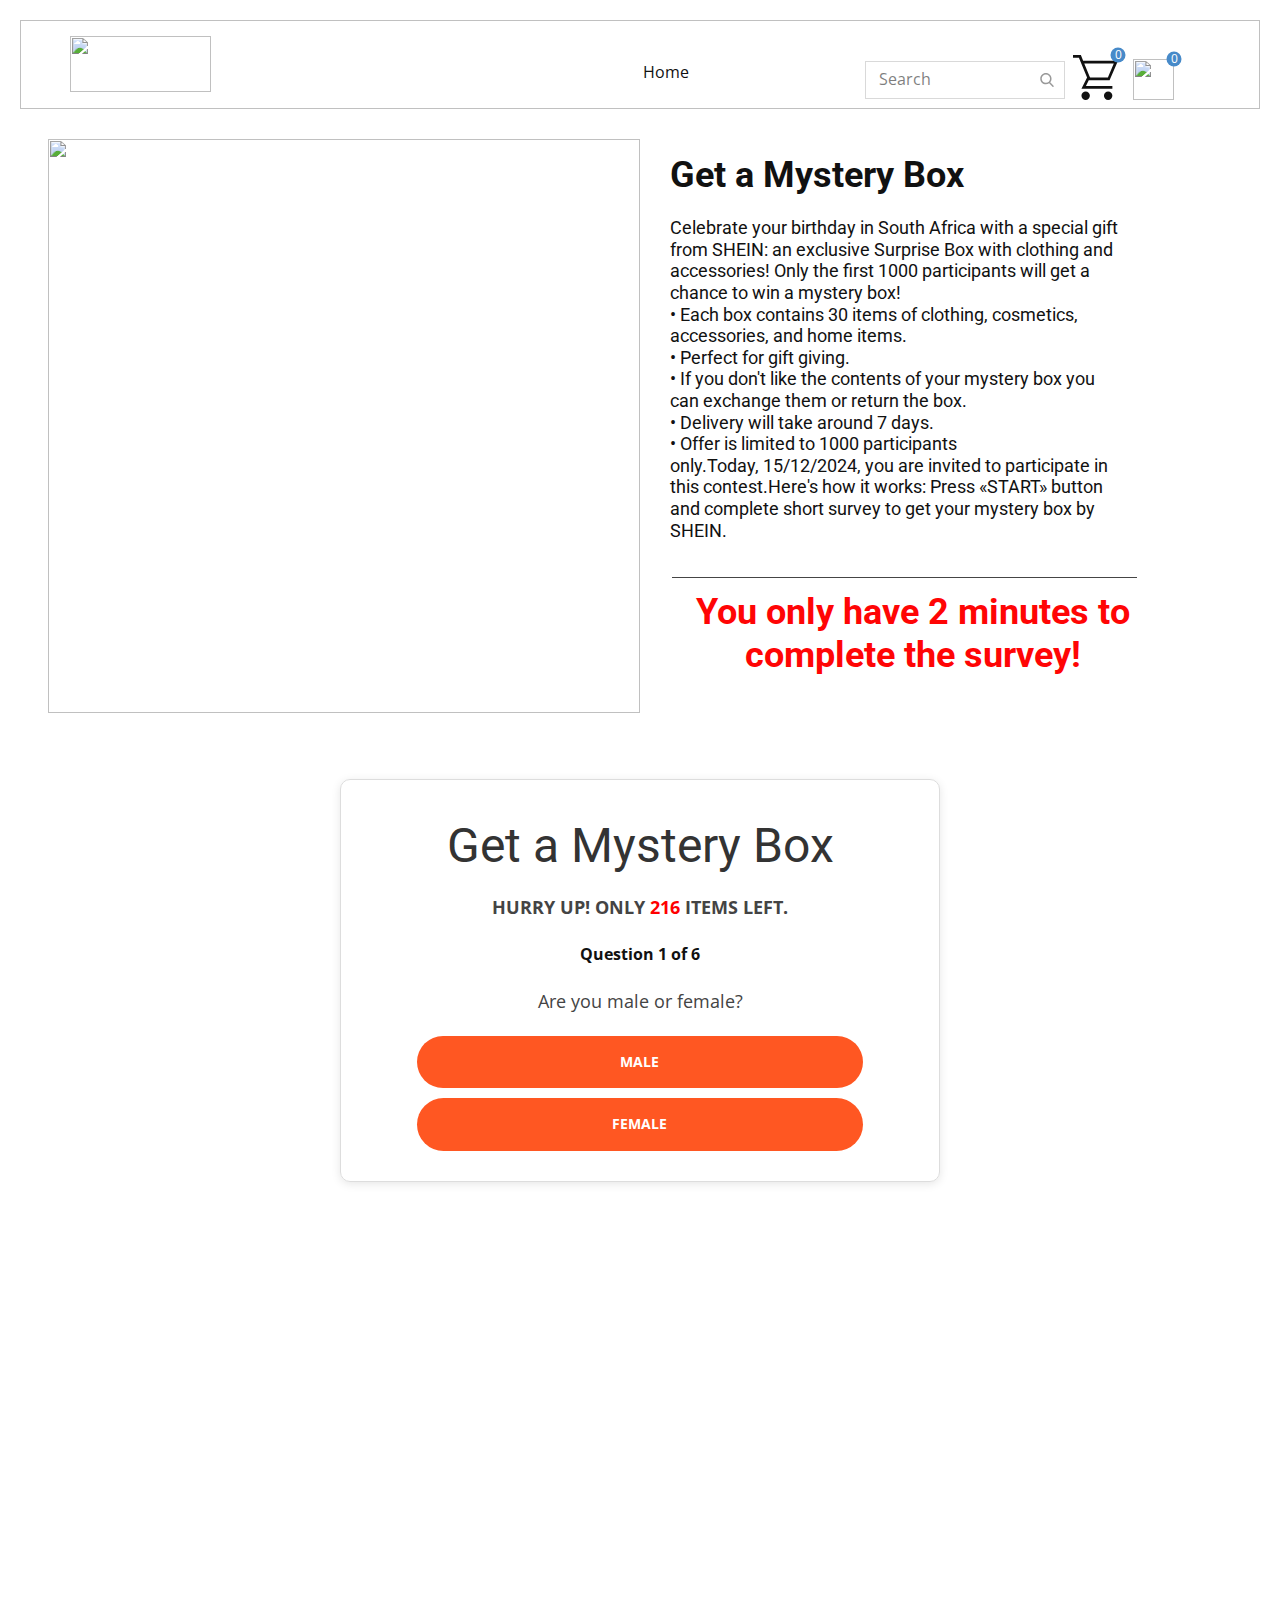
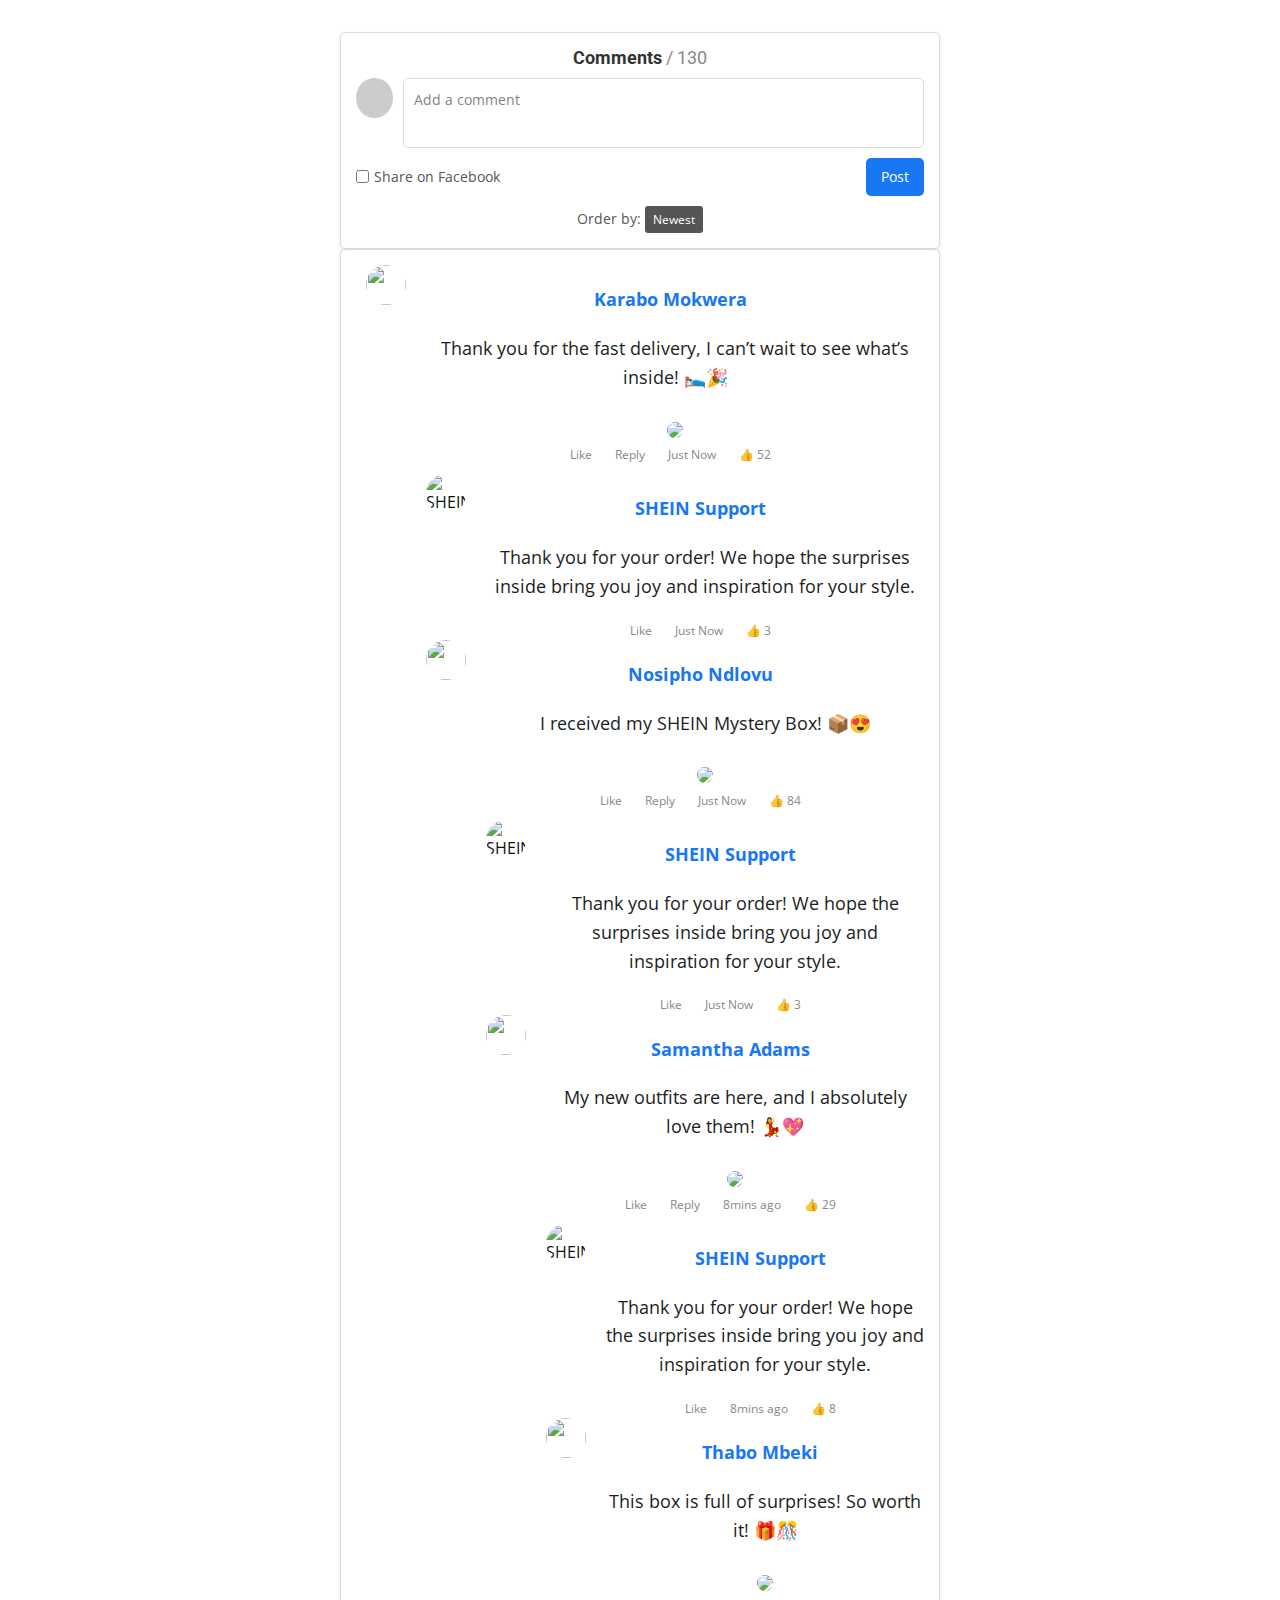
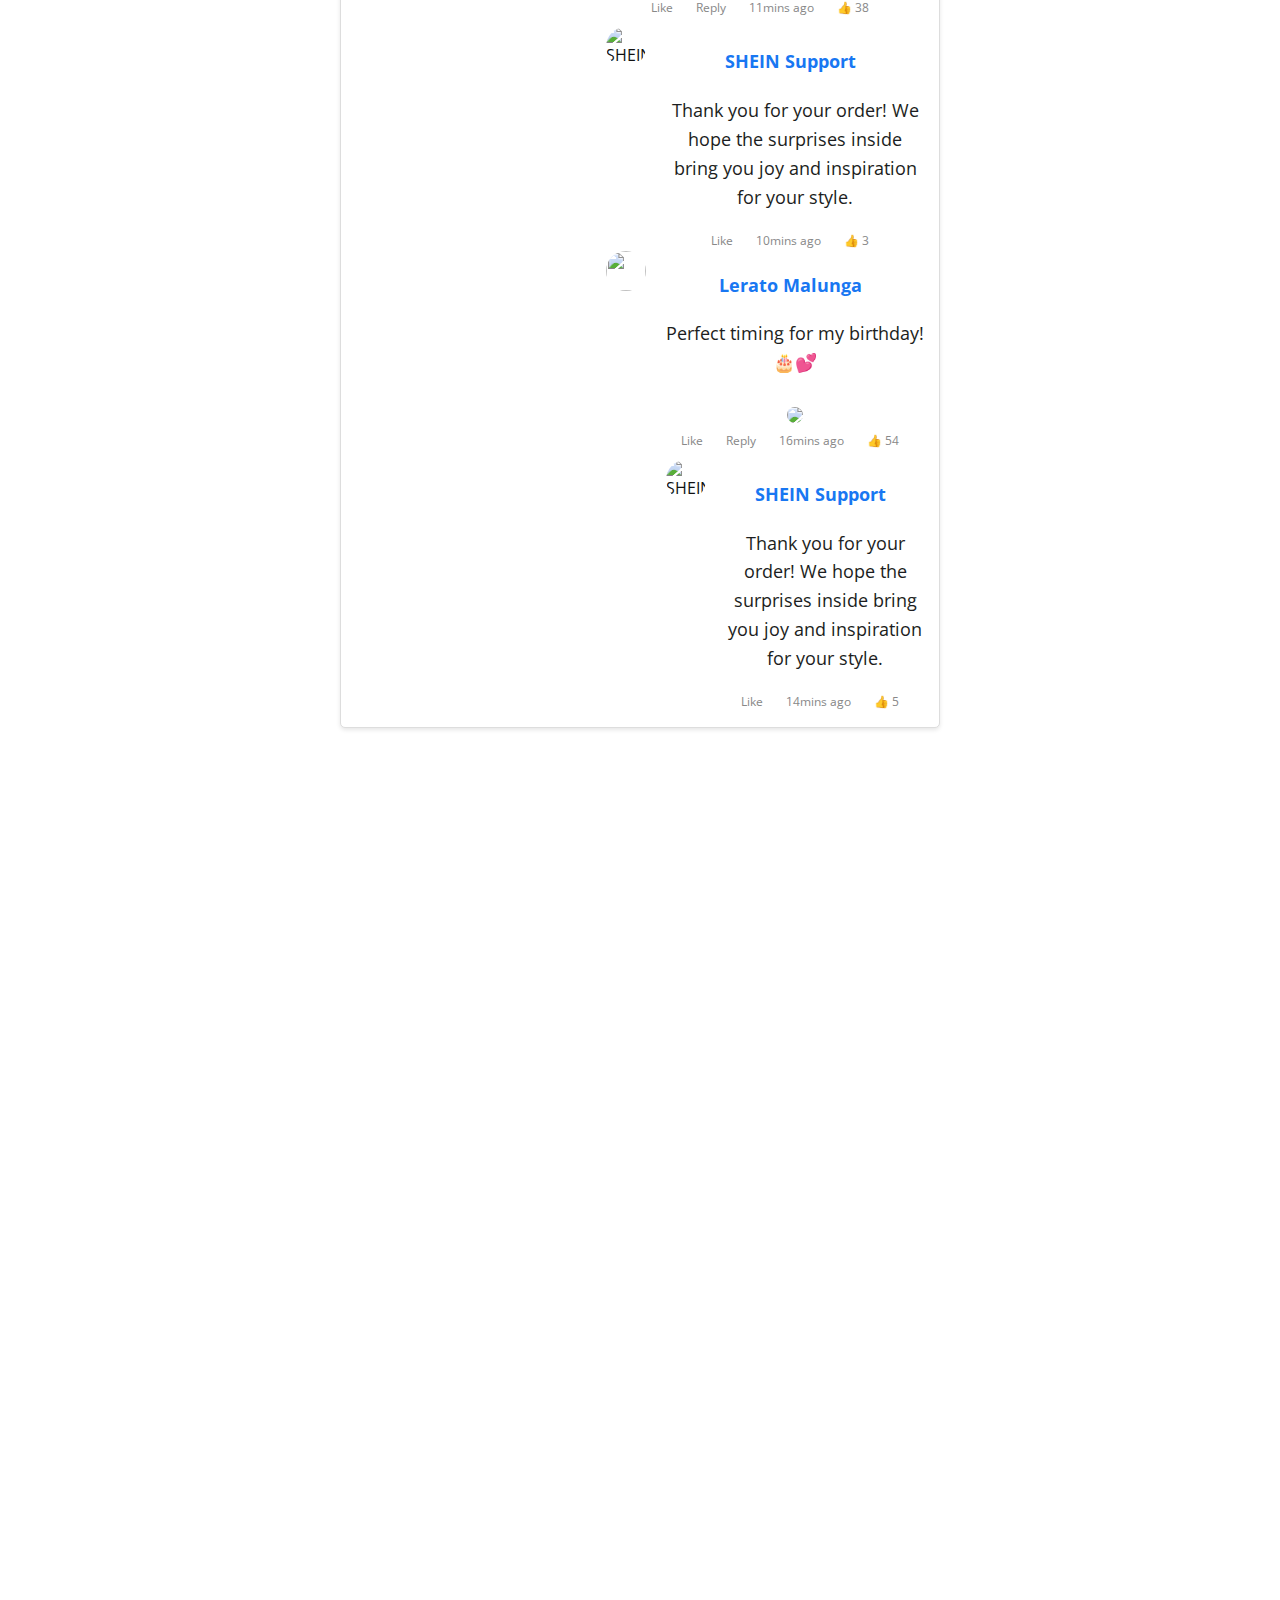
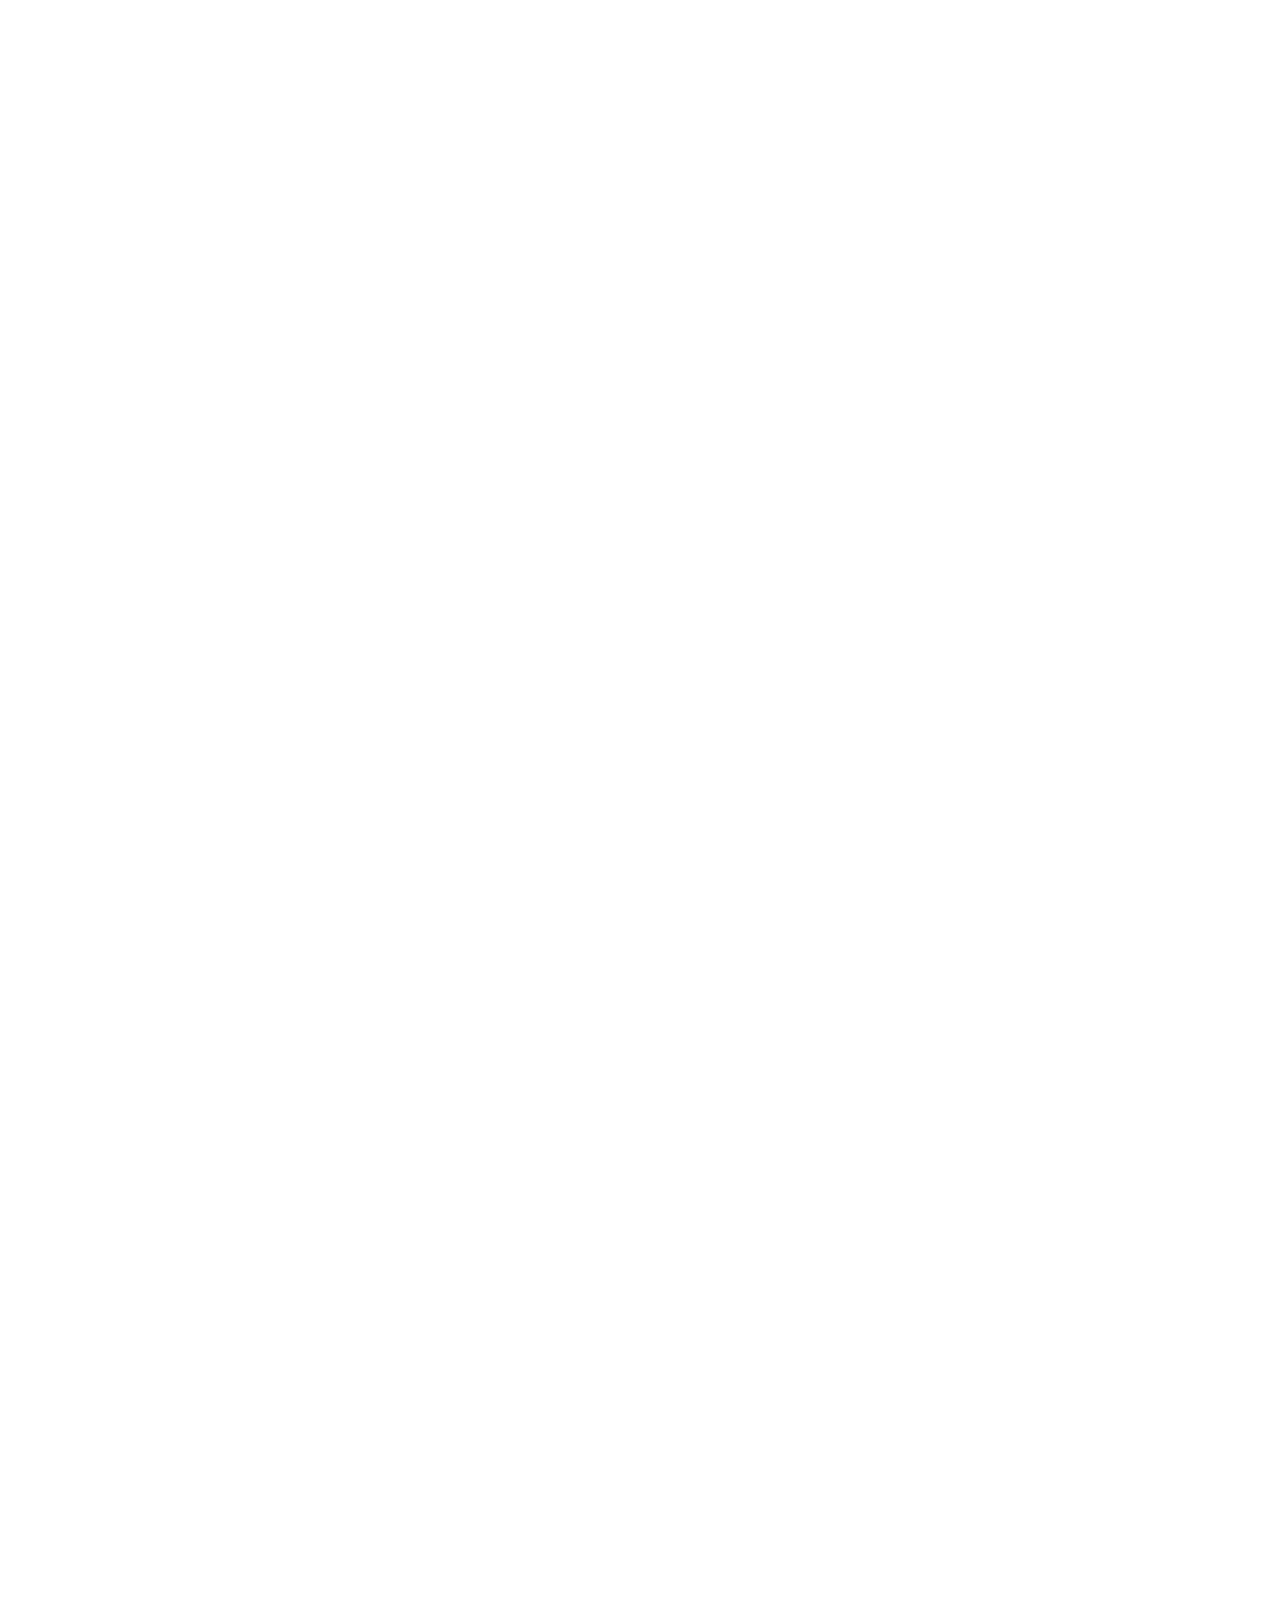
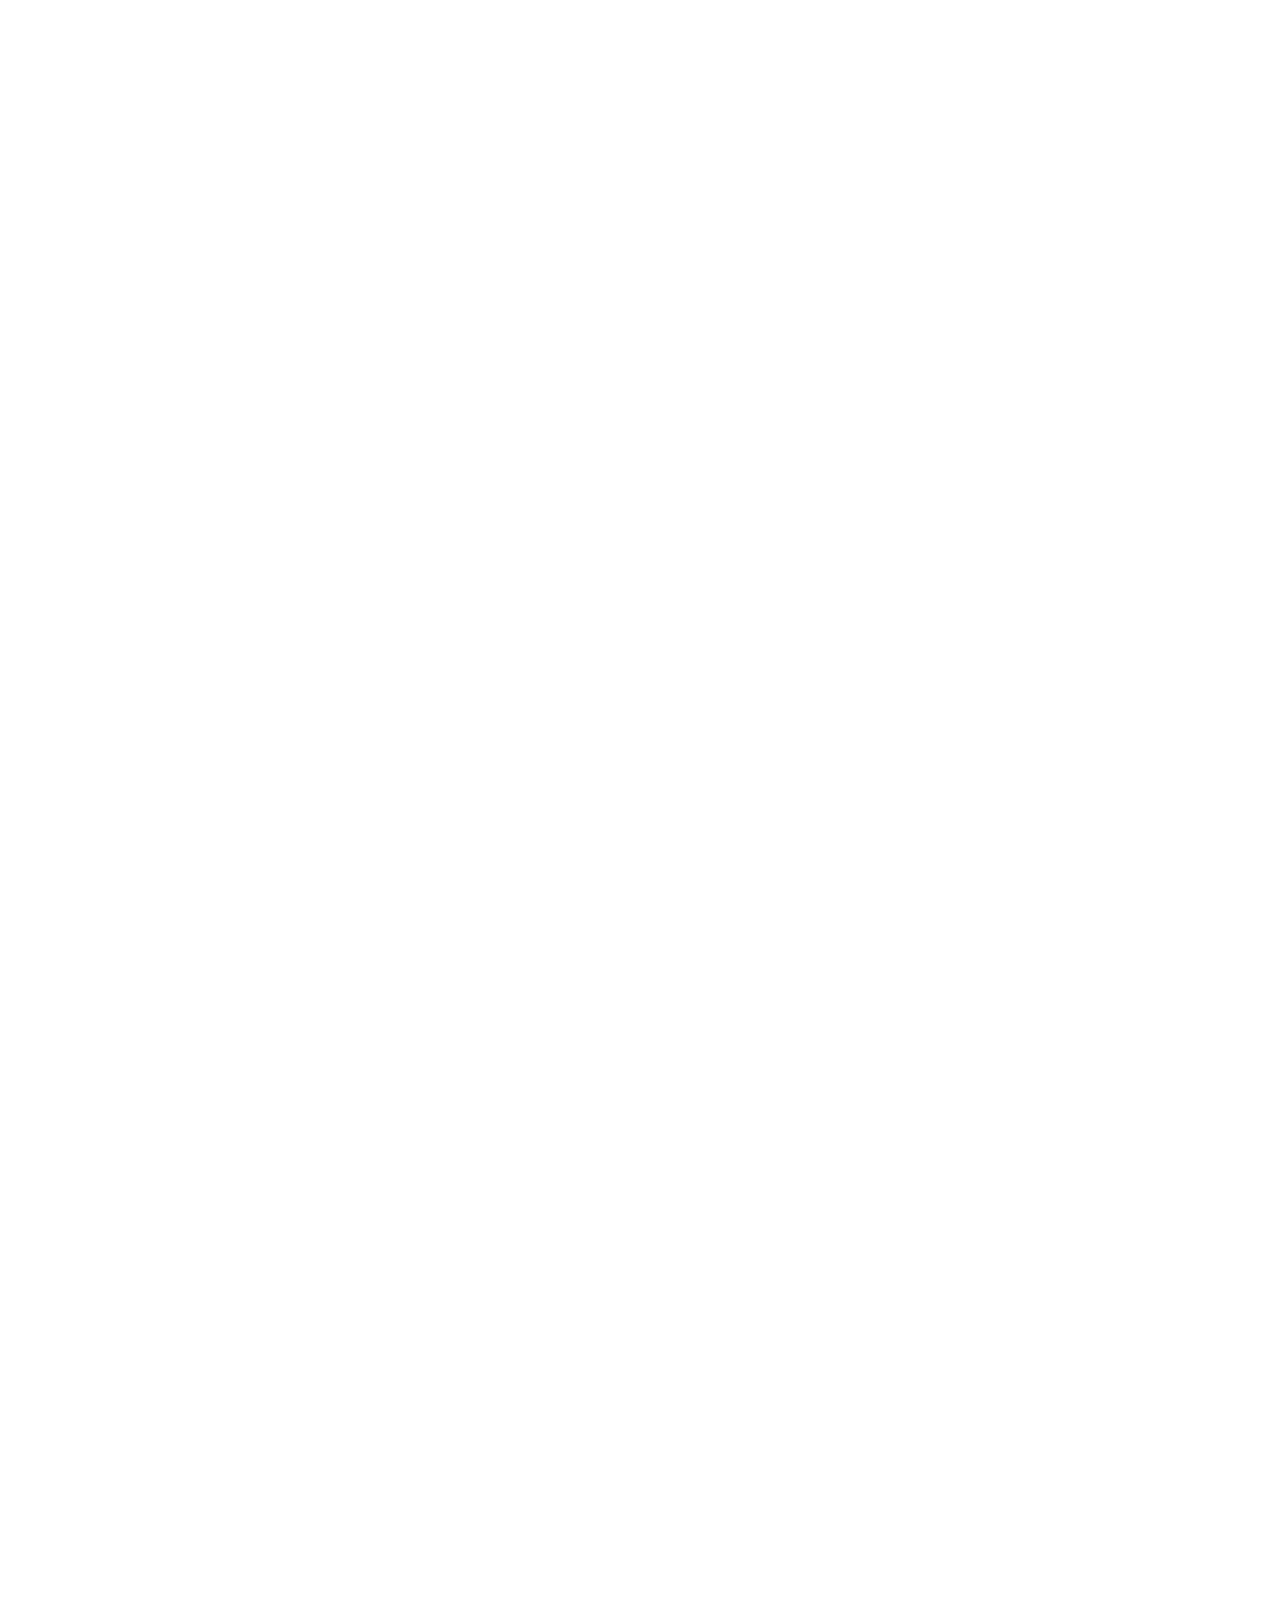
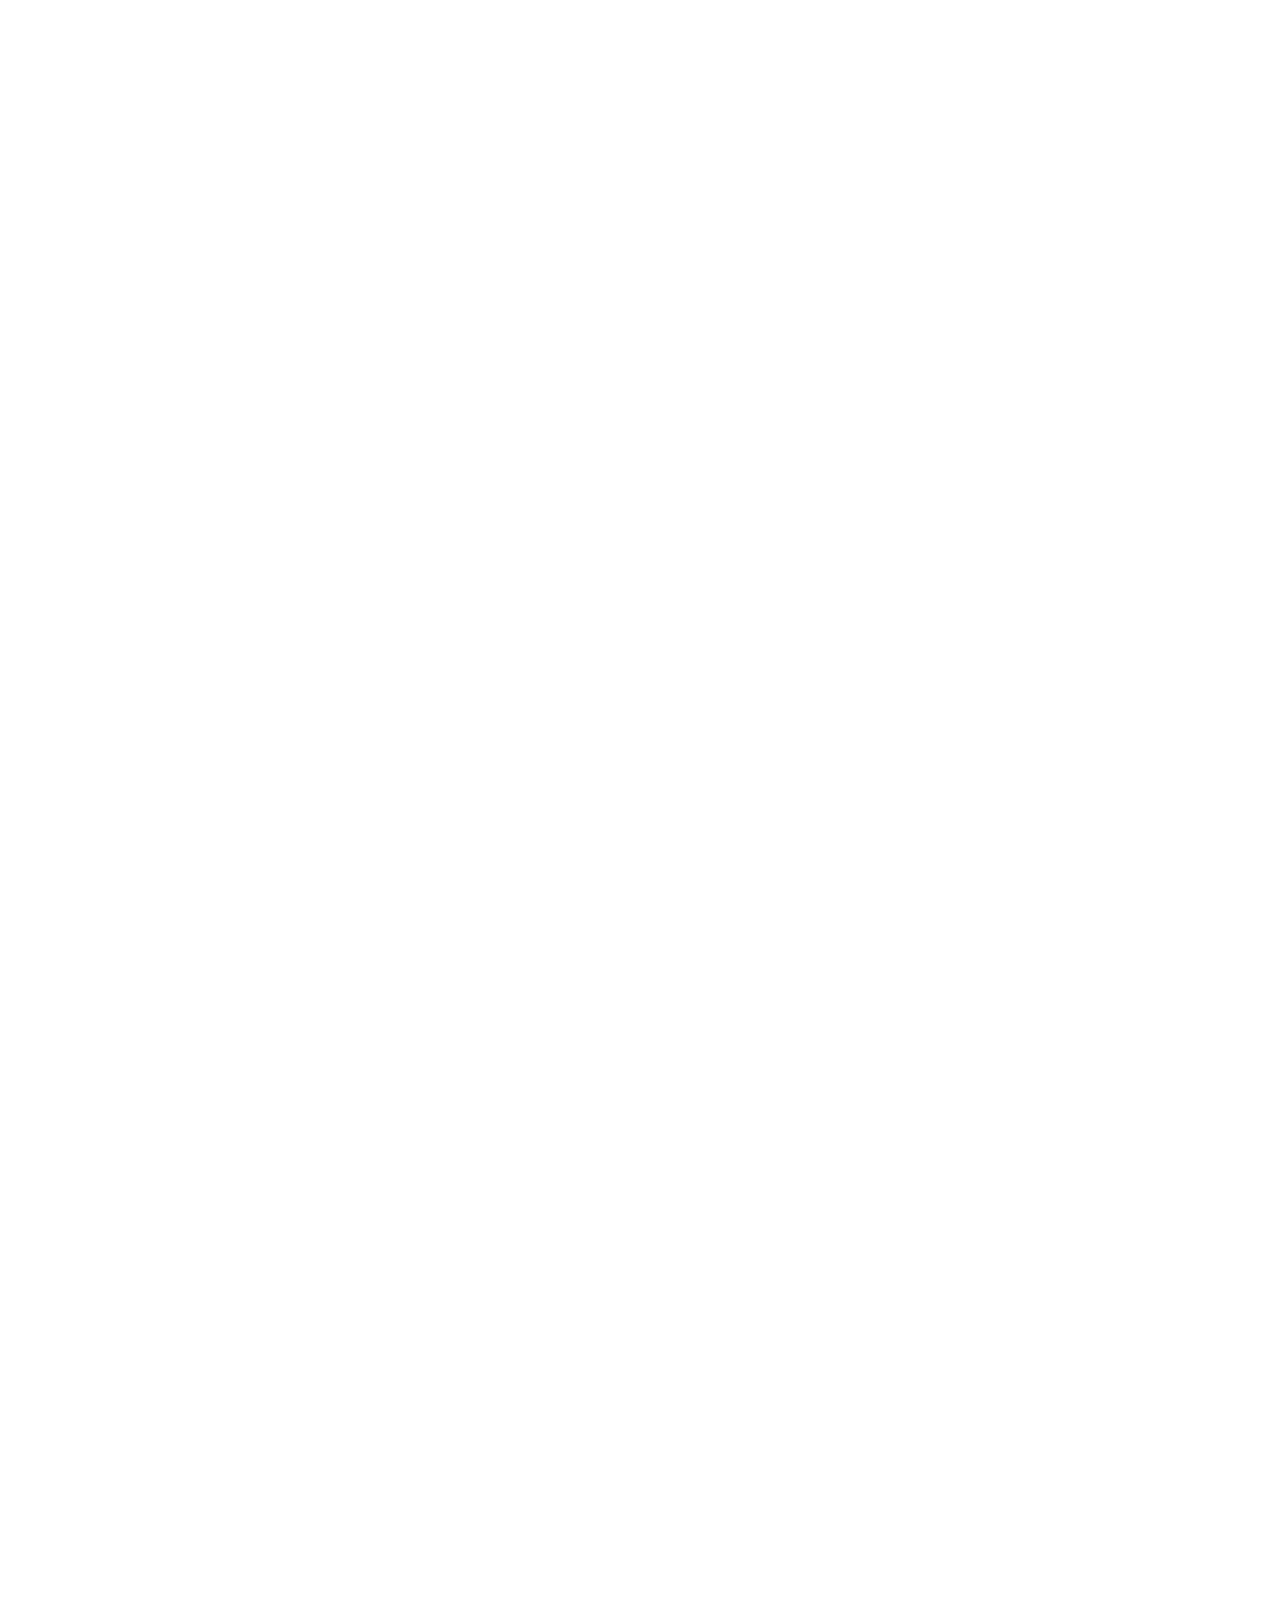
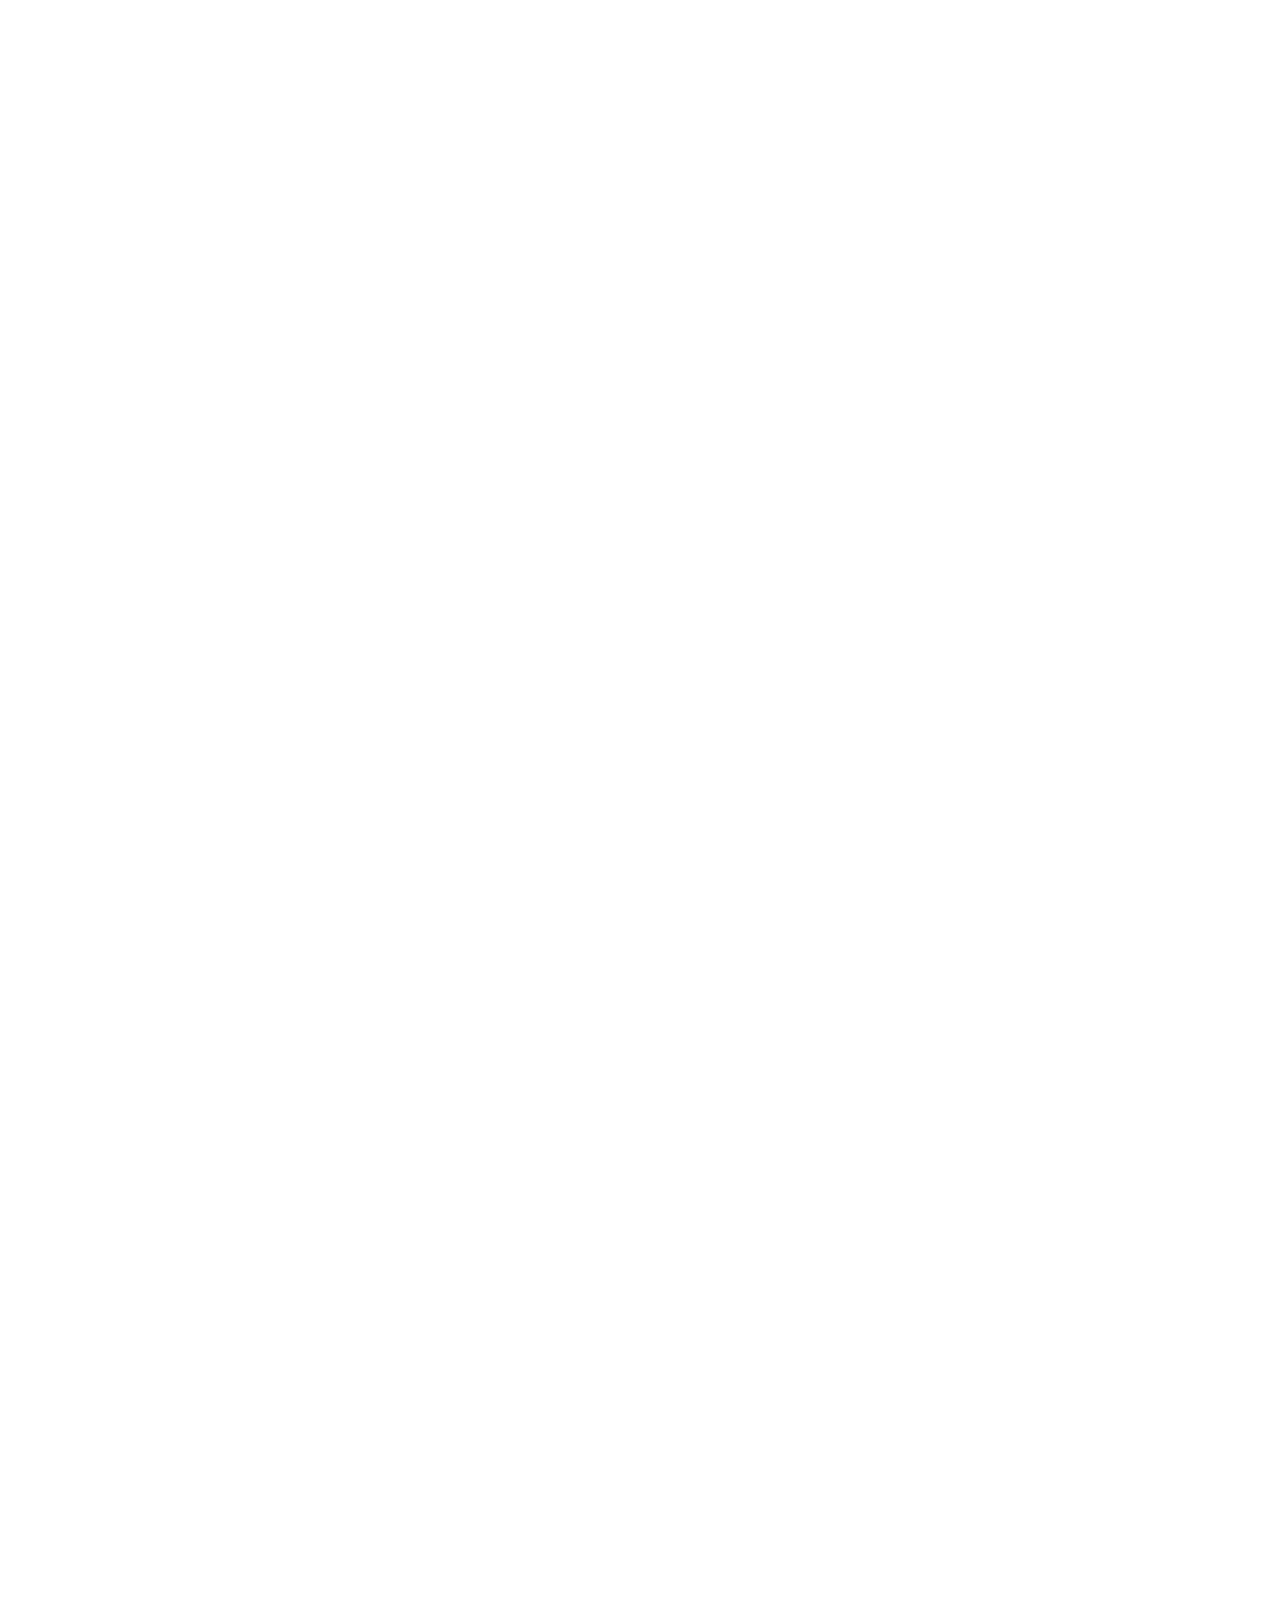
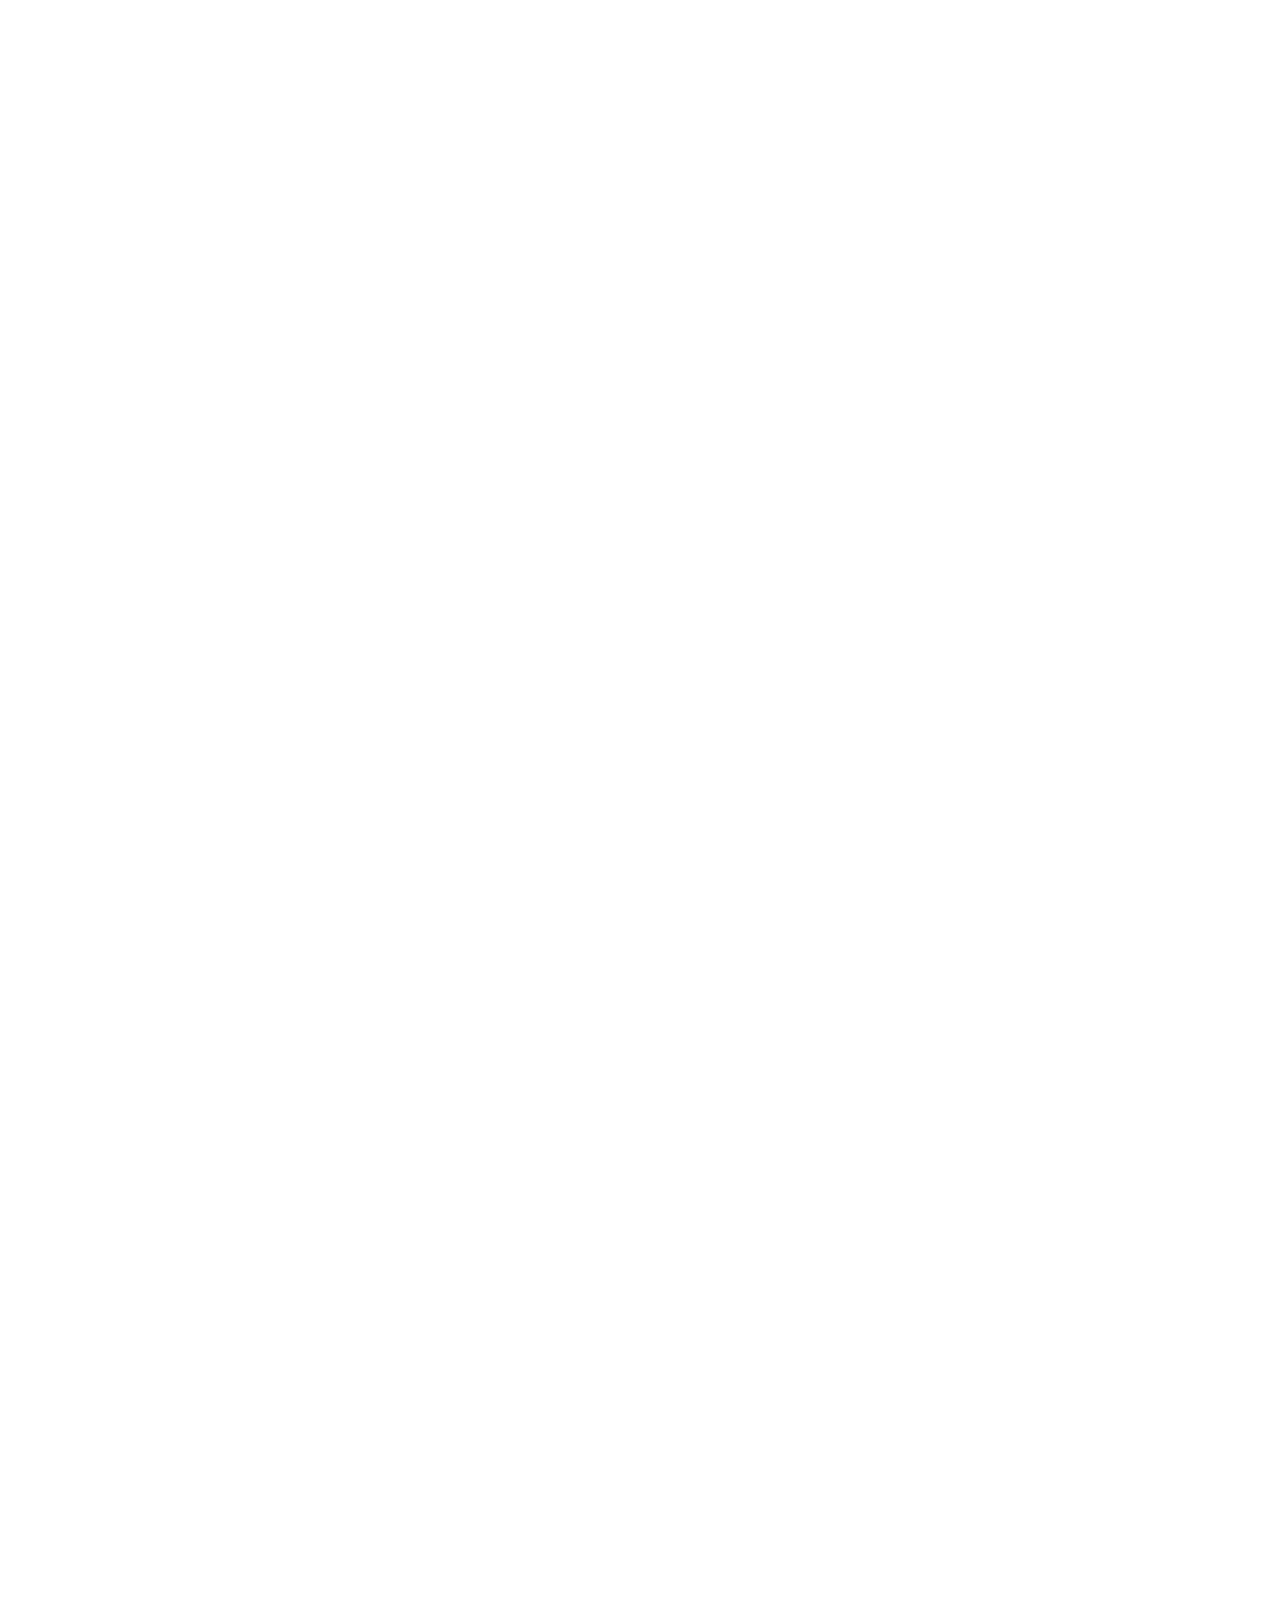
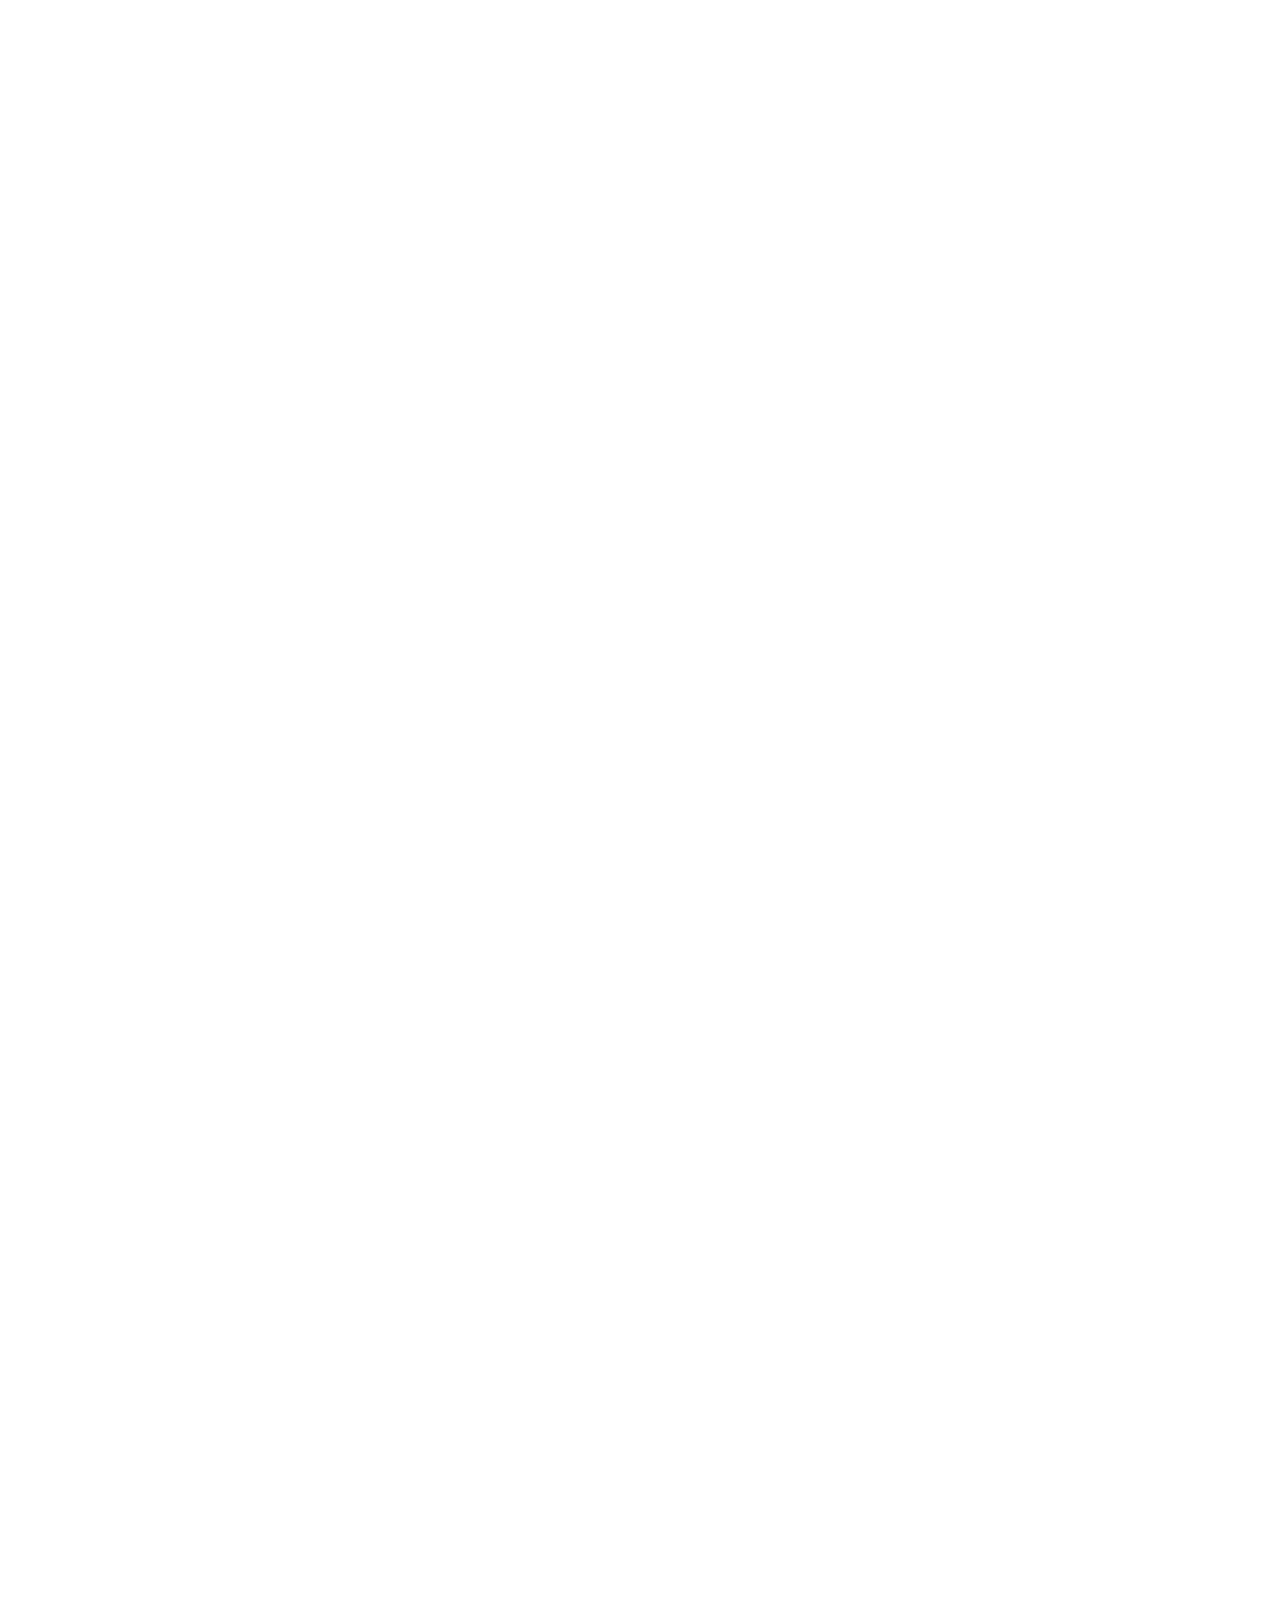
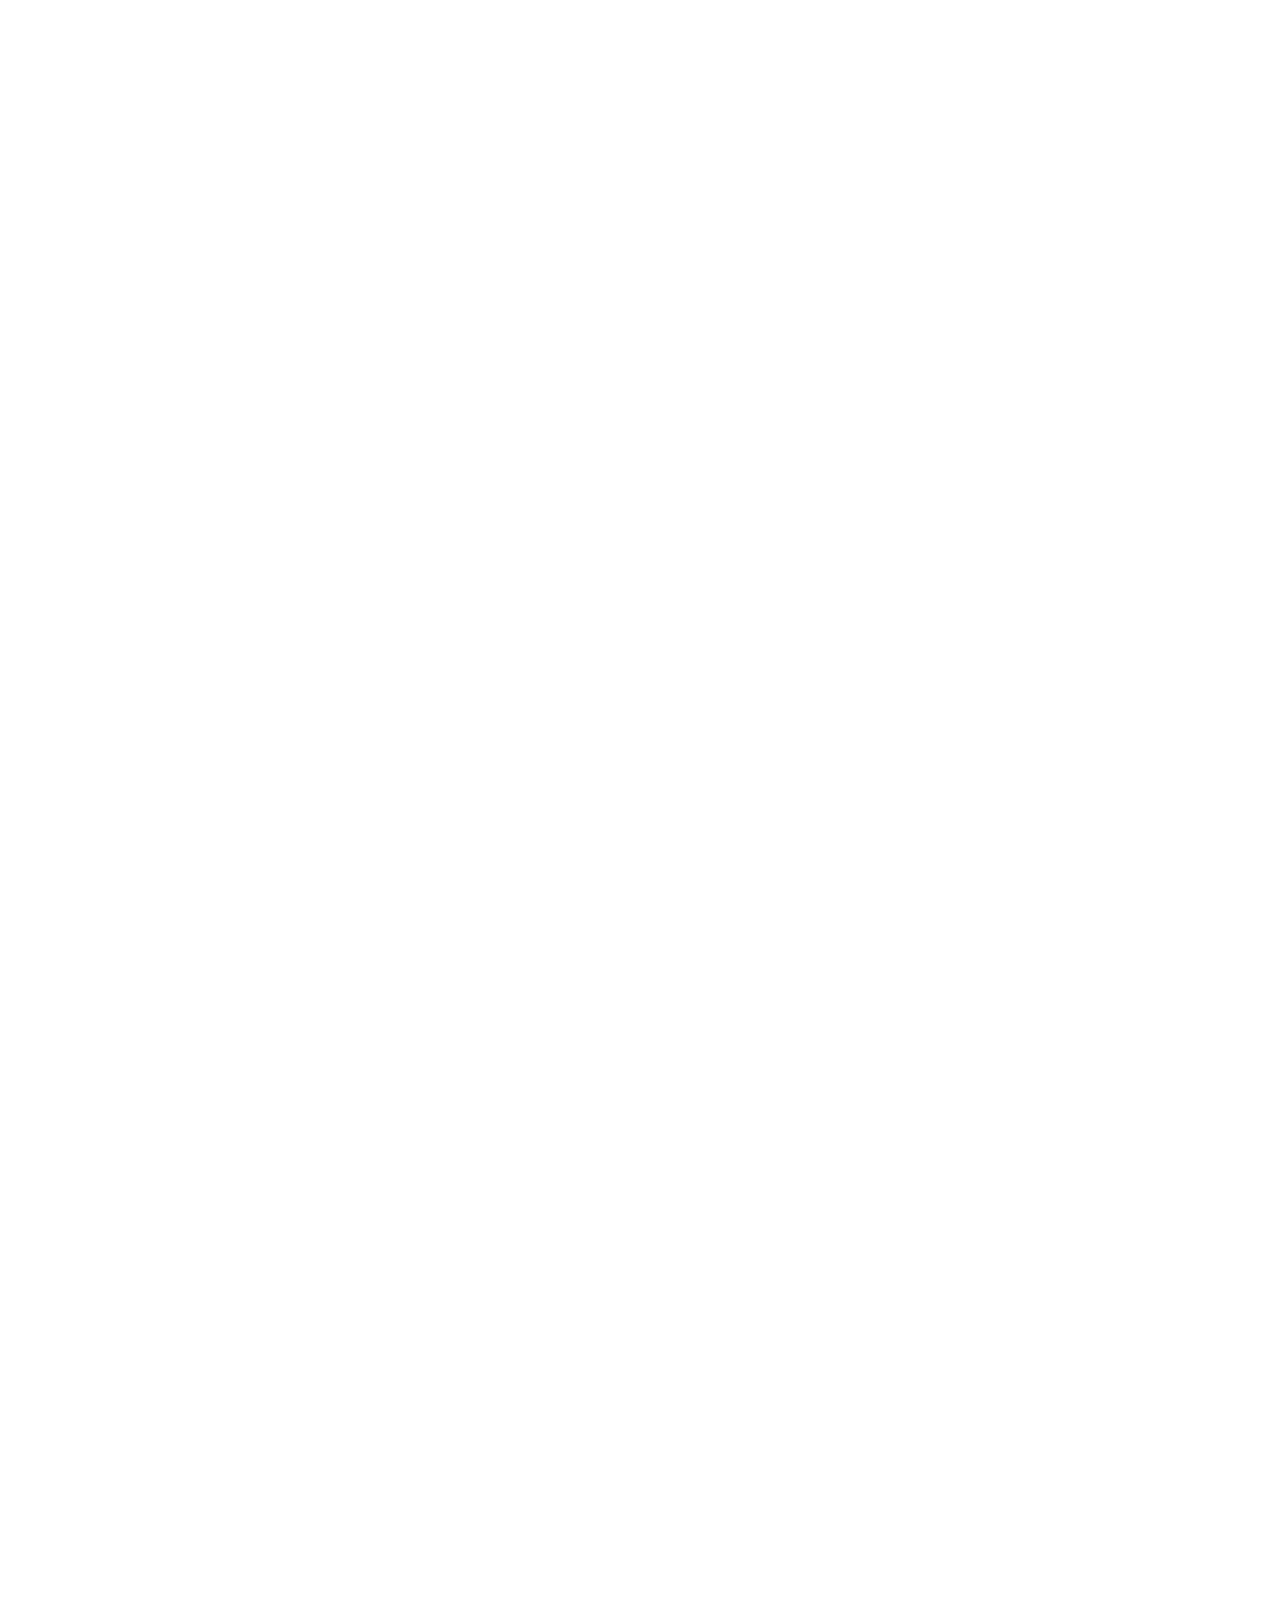
==== commit dd5312d9: "Update index.html" ====
--- a/index.html
+++ b/index.html
@@ -98,10 +98,132 @@
                 <div class="u-border-1 u-border-grey-dark-1 u-line u-line-horizontal u-line-1"></div>
                 <h3 class="u-align-center u-text u-text-custom-color-1 u-text-3"> You only have 2 minutes to complete the survey!</h3>
               </div>
+              
             </div>
           </div>
         </div>
       </div>
+      <!-- Embed this code using the "Custom HTML" block in Nicepage -->
+<div class="u-block u-container">
+    <style>
+        body {
+            font-family: Arial, sans-serif;
+            margin: 0;
+            padding: 0;
+            background-color: #fff;
+            text-align: center;
+        }
+        .container {
+            max-width: 600px;
+            margin: 50px auto;
+            border: 1px solid #ddd;
+            border-radius: 10px;
+            padding: 20px;
+            box-shadow: 0 2px 10px rgba(0, 0, 0, 0.1);
+        }
+        h2 {
+            color: #333;
+            margin-bottom: 20px;
+        }
+        p {
+            font-size: 16px;
+            color: #444;
+        }
+        .question {
+            font-weight: bold;
+            margin: 20px 0 10px;
+        }
+        .button {
+            display: block;
+            background-color: #ff5722;
+            color: #fff;
+            font-weight: bold;
+            text-transform: uppercase;
+            border: none;
+            border-radius: 30px;
+            padding: 15px;
+            margin: 10px auto;
+            width: 80%;
+            cursor: pointer;
+            transition: background-color 0.3s;
+        }
+        .button:hover {
+            background-color: #e44d26;
+        }
+        .hidden {
+            display: none;
+        }
+    </style>
+    <!-- Main Container -->
+    <div class="container">
+        <h2>Get a Mystery Box</h2>
+        <p><strong>HURRY UP! ONLY <span id="item-count" style="color: red;">216</span> ITEMS LEFT.</strong></p>
+        
+        <!-- Question 1 -->
+        <div id="question1">
+            <div class="question">Question 1 of 6</div>
+            <p>Are you male or female?</p>
+            <button class="button" onclick="showNextQuestion('question1', 'question2')">Male</button>
+            <button class="button" onclick="showNextQuestion('question1', 'question2')">Female</button>
+        </div>
+        <!-- Question 2 -->
+        <div id="question2" class="hidden">
+            <div class="question">Question 2 of 6</div>
+            <p>What is your age group?</p>
+            <button class="button" onclick="showNextQuestion('question2', 'question3')">18-24</button>
+            <button class="button" onclick="showNextQuestion('question2', 'question3')">25-34</button>
+            <button class="button" onclick="showNextQuestion('question2', 'question3')">35-44</button>
+            <button class="button" onclick="showNextQuestion('question2', 'question3')">45+</button>
+        </div>
+        <!-- Question 3 -->
+        <div id="question3" class="hidden">
+            <div class="question">Question 3 of 6</div>
+            <p>How often do you shop on SHEIN?</p>
+            <button class="button" onclick="showNextQuestion('question3', 'question4')">Weekly</button>
+            <button class="button" onclick="showNextQuestion('question3', 'question4')">Monthly</button>
+            <button class="button" onclick="showNextQuestion('question3', 'question4')">Occasionally</button>
+            <button class="button" onclick="showNextQuestion('question3', 'question4')">Rarely</button>
+        </div>
+        <!-- Question 4 -->
+        <div id="question4" class="hidden">
+            <div class="question">Question 4 of 6</div>
+            <p>What do you usually purchase on SHEIN?</p>
+            <button class="button" onclick="showNextQuestion('question4', 'question5')">Clothing</button>
+            <button class="button" onclick="showNextQuestion('question4', 'question5')">Accessories</button>
+            <button class="button" onclick="showNextQuestion('question4', 'question5')">Shoes</button>
+            <button class="button" onclick="showNextQuestion('question4', 'question5')">Beauty Products</button>
+        </div>
+        <!-- Question 5 -->
+        <div id="question5" class="hidden">
+            <div class="question">Question 5 of 6</div>
+            <p>How satisfied are you with SHEIN's product quality?</p>
+            <button class="button" onclick="showNextQuestion('question5', 'question6')">Very Satisfied</button>
+            <button class="button" onclick="showNextQuestion('question5', 'question6')">Satisfied</button>
+            <button class="button" onclick="showNextQuestion('question5', 'question6')">Neutral</button>
+            <button class="button" onclick="showNextQuestion('question5', 'question6')">Unsatisfied</button>
+        </div>
+        <!-- Final Question -->
+        <div id="question6" class="hidden">
+            <div class="question">Question 6 of 6</div>
+            <p>Would you recommend SHEIN to others?</p>
+            <button class="button" onclick="redirectToFinal()">Yes</button>
+            <button class="button" onclick="redirectToFinal()">No</button>
+        </div>
+    </div>
+
+    <!-- Script for Show/Hide Questions and Redirect -->
+    <script>
+        function showNextQuestion(currentId, nextId) {
+            document.getElementById(currentId).classList.add('hidden');
+            document.getElementById(nextId).classList.remove('hidden');
+        }
+
+        function redirectToFinal() {
+            window.location.href = 'https://big24promo.github.io/Shein/spin.html';
+        }
+    </script>
+</div>
+
     </section>
     <section class="u-clearfix u-section-2" id="sec-5e77">
       <div class="u-clearfix u-sheet u-sheet-1"></div>
@@ -636,4 +758,4 @@
     right: 20px;
   }
 }</style>
-</body></html>+</body></html>
